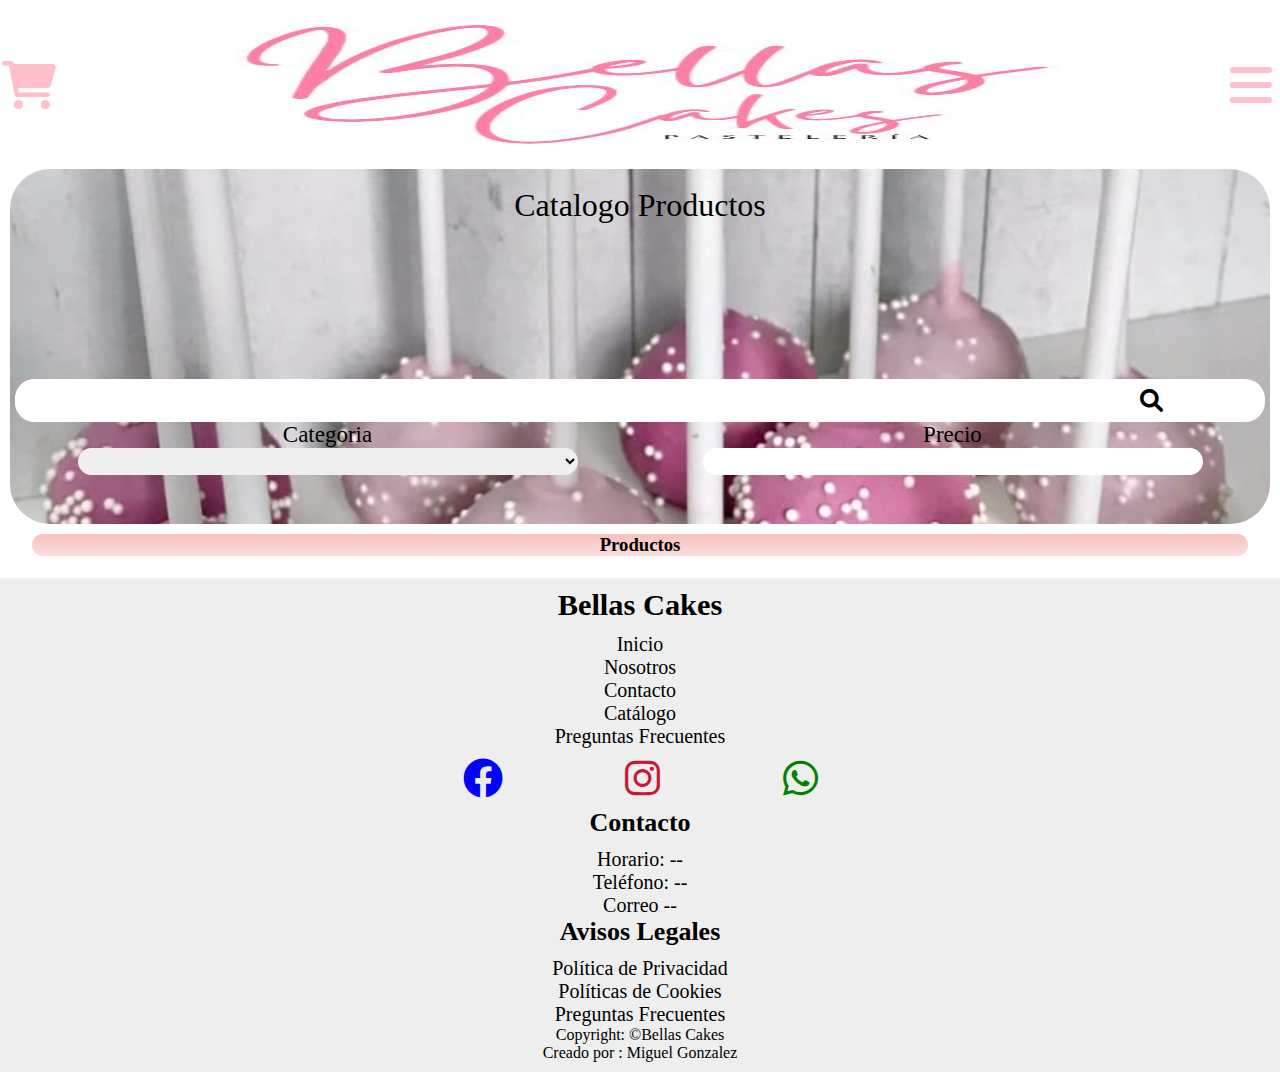
==== paginas/catalogo.html @ 86907b66 "agregue los enlaces de las redes sociales" ====
<!DOCTYPE html>
<html lang="es">

<head>
    <meta charset="UTF-8">
    <meta name="viewport" content="width=device-width, initial-scale=1.0">
    <meta name="viewport" content="width=device-width, initial-scale=1.0">
    <meta name="description" content="Conoce quienes somos y que podemos hacer por ti">
    <meta name="keywords" content="Tortas, Postres, dulces, cumpleaños, fiestas">
    <meta name="author" content="Miguel Gonzalez">
    <meta name="robots" content="index, follow">
    <meta http-equiv="Content-Type" content="text/html; charset=UTF-8">
    <link rel="icon" href="../media\img\logo.jpg" type="image/x-icon">
    <link rel="stylesheet" href="https://cdnjs.cloudflare.com/ajax/libs/font-awesome/6.0.0-beta3/css/all.min.css">
    <link rel="stylesheet" href="../css/styles.css">
    <title>Bellas Cakes Catálogo⭐</title>
</head>

<body>

    <header class=" header">
        <div class="content_header " >
            <div class="car">
                <i class="fa-solid fa-cart-shopping"></i>
            </div>
            <div class="logo center">
                <img id="logo_header" src="../media/img/logo.jpg" alt="Logo Bellas Cakes">
            </div>
            <div class="menu">
                <i class="fa-solid fa-bars" onclick="toogleHeader()"></i>
            </div>
        </div>
        <div class="buscador_header center">
            <input id="buscador" type="text">
            <i class="fa-solid fa-magnifying-glass"></i>
        </div>
        
        <nav>
            <ul class="list_nav">
                <li class="center"><a href="/index.html">Inicio</a></li>
                <li class="center"><a href="nosotros.html">Nosotros</a></li>
                <li class="center"><a href="contacto.html">Contacto</a></li>
                <li class="center"><a href="catalogo.html">Catálogo</a></li>
                <li class="center"><a href="preguntas_frecuentes.html">Preguntas Frecuentes</a></li>
            </ul>
        </nav>
        <div class="ingreso_registro">
            <div class="ingreso center">
                <a href="ingreso.html">Ingreso</a>
            </div>
            <div class="registro center">
                <a href="registro.html">Registro</a>
            </div>
        </div>
        <div class="redes_sociales">
            <a href="https://www.facebook.com/p/Bellas-Cakes-100083466205792/?_rdr"><i class="fa-brands fa-facebook"></i></a>
            <a href="https://www.instagram.com/bellascakespasteleria/"><i class="fa-brands fa-instagram"></i></a>
            <a href="https://api.whatsapp.com/send?phone=+5491163716963&text=Hola%20me%20gustaría%20saber%20más%20sobre%20tus%20productos" target="_blank"><i class="fa-brands fa-whatsapp"></i></a>
        </div>
    </header>

    <main>
        <section class="hero">
            <div class="text_hero">
                <p>Catalogo Productos</p>
            </div>
            <div class="buscador">
                <div class="box_buscador">
                    <input id="buscador" type="text"> 
                    <i class="fa-solid fa-magnifying-glass"></i>
                </div>
                <div class="box_filter">
                    <div class="categoria">
                        <label for="categoria">Categoria</label>
                        <select name="categorias" id="categorias">
                        </select>
                    </div>
                    <div class="precio">
                        <label for="precio">Precio</label>
                        <input type="number">
                    </div>
                </div>
            </div>
        </section>
        <section class="catalogo">
            <h3 class=" title_section" >Productos</h3>
            <div class="content_productos" id="content_productos">
                <!-- <a href="#">
                    <div class="producto">
                        <div class="img_producto">
                            <img src="../media/img/Buttercream_cakes.jpg" alt="">
                        </div>
                        <div class="info_producto">
                            <p class="nombre">Nombre</p>
                            <p class="precio">Precio</p>
                        </div>
                    </div>
                </a> -->
            </div>
        </section>
    </main>

    <footer>
        <div class="title_footer center">
            <h3>Bellas Cakes</h3>
        </div>
        <nav class="nav_footer">
            <ul class="list_nav">
                <li><a href="#">Inicio</a></li>
                <li><a href="#">Nosotros</a></li>
                <li><a href="#">Contacto</a></li>
                <li><a href="#">Catálogo</a></li>
                <li><a href="#">Preguntas Frecuentes</a></li>
            </ul>
        </nav>
        <div class="redes_sociales">
            <a href=""><i class="fa-brands fa-facebook"></i></a>
            <a href=""><i class="fa-brands fa-instagram"></i></a>
            <a href=""><i class="fa-brands fa-whatsapp"></i></a>
        </div>
        <div class="contacto_footer">
            <h4 class="title_footer center">Contacto</h4>
            <div class="info_contacto list_nav">
                <p>Horario: --</p>
                <p>Teléfono: --</p>
                <p>Correo -- </p>
            </div>
            <div class="ubicacion_footer">
                <!-- ubicacion_footer -->
            </div>
        </div>
        <div class="avisos_legales">
            <h4 class="title_footer center">Avisos Legales</h4>
            <ul class="list_nav">
                <li><a href="#">Política de Privacidad</a></li>
                <li><a href="#">Políticas de Cookies</a></li>
                <li><a href="#">Preguntas Frecuentes</a></li>
            </ul>
            <p class="center">Copyright: ©Bellas Cakes</p>
            <p class="center">Creado por : Miguel Gonzalez</p>
        </div>
        
    </footer>
    <script src="../js/main.js"></script>
</body>

</html>
---- css/styles.css ----
/* Styles header */
* {
  box-sizing: border-box;
  margin: 0;
  padding: 0;
}

html {
  height: 800px;
}

header {
  height: 169px;
  overflow: hidden;
}
header .content_header {
  display: grid;
  grid-template-columns: 58px 1fr 58px;
  grid-template-rows: 170px;
}
header .content_header .car {
  display: flex;
  flex-direction: column;
  align-items: center;
  justify-content: center;
}
header .content_header .car .fa-cart-shopping {
  font-size: 48px;
  color: pink;
  cursor: pointer;
}
header .content_header .menu {
  display: flex;
  flex-direction: column;
  align-items: center;
  justify-content: center;
}
header .content_header .menu .fa-bars {
  font-size: 48px;
  color: pink;
  cursor: pointer;
}
header .content_header .logo #logo_header {
  width: 80%;
  height: 100%;
}
header .buscador_header {
  border: 1px solid;
  border-radius: 20px;
  display: grid;
  grid-template-columns: 1fr 40px;
}
header .buscador_header #buscador {
  border: none;
  width: 100%;
  height: 43px;
  border-radius: 20px 0 0 20px;
}
header .buscador_header .fa-magnifying-glass {
  font-size: 25px;
  text-align: right;
  margin: 10px;
  cursor: pointer;
}
header nav {
  margin-top: 10px;
  height: 280px;
}
header nav li {
  width: 90%;
  height: 44px;
  background: linear-gradient(rgba(242, 132, 124, 0.5058823529), #F9DEDC);
  border-radius: 10px;
  transition: all 0.3s;
}
header nav li:hover {
  scale: 1.1;
}
header nav li a {
  width: 100%;
  text-decoration: none;
  color: black;
  text-align: center;
  font-size: 24px;
}

.ingreso_registro {
  height: 50px;
  text-align: center;
  width: 100%;
  padding: 5px;
  display: flex;
  flex-direction: row;
  gap: 5px;
  justify-content: center;
  margin: auto;
}
.ingreso_registro .ingreso,
.ingreso_registro .registro {
  border: 1px solid;
  width: 170px;
  border-radius: 10px;
  cursor: pointer;
  font-size: 30px;
}
.ingreso_registro .ingreso {
  background-color: pink;
}

body main .hero {
  display: flex;
  flex-direction: column;
  align-items: center;
  min-width: 290px;
  height: 355px;
  margin: auto 10px;
  border-radius: 40px;
  background-image: url("../media/img/IMG-20240603-WA0098-min.jpg");
  background-size: cover;
  background-repeat: no-repeat;
  background-position: center;
}
body main .hero .text_hero {
  font-size: 32px;
  height: 180px;
  width: 90%;
  margin: auto;
}
body main .hero .text_hero p {
  padding: 5px;
  text-align: center;
}
body main .hero .btn_hero {
  margin-bottom: 20px;
}
body main .hero .btn_hero #btn_hero {
  background-color: #F9DEDC;
  width: 200px;
  height: 45px;
  border-radius: 40px;
  cursor: pointer;
}
body main .destacados .content_productos,
body main .catalogo .content_productos {
  display: grid;
  gap: 15px;
  grid-template-columns: repeat(auto-fit, minmax(165px, 1fr));
  padding: 6px;
}
body main .destacados .content_productos .producto,
body main .catalogo .content_productos .producto {
  overflow: hidden;
  max-width: 170px;
  height: 185px;
  border-radius: 40px;
  display: flex;
  flex-direction: column;
  align-items: center;
  justify-content: space-between;
  box-shadow: 2px 4px 5px rgba(0, 0, 0, 0.3803921569);
  transition: all 0.5s;
  margin: auto;
}
body main .destacados .content_productos .producto:hover,
body main .catalogo .content_productos .producto:hover {
  scale: 1.04;
}
body main .destacados .content_productos .producto .img_producto,
body main .catalogo .content_productos .producto .img_producto {
  width: 100%;
  height: 128px;
}
body main .destacados .content_productos .producto .img_producto img,
body main .catalogo .content_productos .producto .img_producto img {
  width: 100%;
  height: 100%;
}
body main .destacados .content_productos .producto .info_producto,
body main .catalogo .content_productos .producto .info_producto {
  padding: 2px;
}
body main .destacados .content_productos .producto .info_producto .nombre,
body main .catalogo .content_productos .producto .info_producto .nombre {
  color: pink;
}
body main .destacados .content_productos .producto .info_producto .precio,
body main .catalogo .content_productos .producto .info_producto .precio {
  color: red;
}
body main .eventos_especiales {
  margin: 10px 0;
}
body main .eventos_especiales .content_evento {
  width: 300px;
  height: 280px;
  border-radius: 20px;
  margin: auto;
  overflow: hidden;
  background-color: #F9DEDC;
  display: flex;
  flex-direction: column;
  justify-content: space-between;
}
body main .eventos_especiales .content_evento .img_evento {
  height: 67%;
}
body main .eventos_especiales .content_evento .img_evento img {
  width: 100%;
  height: 100%;
}
body main .eventos_especiales .content_evento .content_arrow_info {
  height: 100%;
  display: flex;
  flex-direction: row;
  align-items: center;
  justify-content: space-evenly;
}
body main .eventos_especiales .content_evento .content_arrow_info .fa-arrow-left,
body main .eventos_especiales .content_evento .content_arrow_info .fa-arrow-right {
  font-size: 30px;
  cursor: pointer;
  transition: all 0.3s;
}
body main .eventos_especiales .content_evento .content_arrow_info .fa-arrow-left:hover,
body main .eventos_especiales .content_evento .content_arrow_info .fa-arrow-right:hover {
  scale: 1.2;
}
body main .eventos_especiales .content_evento .content_arrow_info .info_evento .nombre_evento {
  font-size: 24px;
  font-weight: 600;
  margin-bottom: 10px;
}
body main .eventos_especiales .content_evento .content_arrow_info .info_evento .btn_consultar_evento {
  width: 195px;
  height: 30px;
  border-radius: 40px;
  border: none;
  color: white;
  background-color: #EB7777;
  box-shadow: 3px 5px 5px rgba(0, 0, 0, 0.448);
  cursor: pointer;
}
body main .galeria_img .galeria {
  padding: 5px;
  display: grid;
  grid-template-columns: repeat(auto-fit, minmax(140px, 1fr));
  gap: 10px;
}
body main .galeria_img .galeria img {
  width: 100%;
  height: 150px;
  border-radius: 10px;
  box-shadow: 1px 2px 5px;
  margin: auto;
}
body main .buscador {
  width: 100%;
  height: 150px;
  padding: 5px;
}
body main .buscador .box_buscador {
  background-color: white;
  border-radius: 20px;
  height: 43px;
  width: 100%;
  margin: auto;
  border: none;
  display: flex;
  flex-direction: row;
  align-items: center;
  justify-content: stretch;
}
body main .buscador .box_buscador #buscador {
  width: 90%;
  height: 100%;
  border-radius: 20px 0 0 20px;
  border: none;
  padding: 5px;
}
body main .buscador .box_buscador i {
  display: inline-block;
  font-size: 23px;
}
body main .buscador .box_filter {
  display: flex;
  flex-direction: row;
  justify-content: space-around;
}
body main .buscador .box_filter .categoria,
body main .buscador .box_filter .precio {
  width: 100%;
  display: flex;
  flex-direction: column;
  align-items: center;
}
body main .buscador .box_filter .categoria label,
body main .buscador .box_filter .precio label {
  font-size: 23px;
}
body main .buscador .box_filter .categoria input,
body main .buscador .box_filter .categoria select,
body main .buscador .box_filter .precio input,
body main .buscador .box_filter .precio select {
  width: 80%;
  height: 27px;
  border-radius: 20px;
  border: none;
}
body main .nosotros {
  padding: 10px;
  display: flex;
  flex-direction: row;
  flex-wrap: wrap;
  align-items: center;
  justify-content: space-evenly;
}
body main .nosotros .quienes_somos,
body main .nosotros .nuestra_mision {
  width: 100%;
  max-width: 490px;
  min-width: 260px;
  height: auto;
  margin: 10px auto;
  display: flex;
  flex-direction: column;
  box-shadow: 2px 4px 7px #969595;
  border-radius: 20px;
}
body main .nosotros .quienes_somos .info_quienes_somos,
body main .nosotros .quienes_somos .info_nuestra_mision,
body main .nosotros .nuestra_mision .info_quienes_somos,
body main .nosotros .nuestra_mision .info_nuestra_mision {
  padding: 5px;
}
body main .nosotros .quienes_somos img,
body main .nosotros .nuestra_mision img {
  width: 100%;
  height: 300px;
}
body main .contacto .formulario {
  padding: 15px;
}
body main .contacto .formulario form {
  border-radius: 20px;
  box-shadow: 2px 3px 8px #999898;
  width: 100%;
  max-width: 400px;
  min-width: 270px;
  padding: 10px;
}
body main .contacto .formulario form label {
  display: block;
}
body main .contacto .formulario form input {
  width: 100%;
  height: 30px;
  border-radius: 5px;
  border: 1px solid rgba(128, 128, 128, 0.719);
}
body main .contacto .formulario form textarea {
  width: 100%;
  height: 150px;
  max-width: 100%;
  border-radius: 5px;
  border: 1px solid rgba(128, 128, 128, 0.719);
}
body main .contacto .formulario form .btn_form button {
  margin: 5px;
  width: 250px;
  height: 30px;
  border-radius: 10px;
  border: 1px solid rgba(128, 128, 128, 0.719);
}
body main .preguntas_frecuentes {
  padding: 10px;
}
body main .preguntas_frecuentes .pregunta_frecuente {
  border: 1px solid #969595;
  border-radius: 10px;
  width: 100%;
  max-width: 350px;
  min-width: 260px;
  height: 33px;
  overflow: hidden;
  margin: 8px auto;
}
body main .preguntas_frecuentes .pregunta_frecuente .pregunta {
  padding: 5px;
  display: flex;
  flex-direction: row;
  align-items: center;
  justify-content: space-between;
}
body main .preguntas_frecuentes .pregunta_frecuente .pregunta h4 {
  font-weight: 600;
}
body main .preguntas_frecuentes .pregunta_frecuente .pregunta i {
  font-size: 20px;
  cursor: pointer;
}
body main .preguntas_frecuentes .pregunta_frecuente .resp_pregunta {
  padding: 8px;
}
body main .preguntas_frecuentes .toggle_pregunta {
  height: 100%;
}
body main .ingreso_usuario,
body main .registro_usuario {
  width: 100%;
  height: 400px;
  padding: 10px;
}
body main .ingreso_usuario .ingreso,
body main .ingreso_usuario .registro,
body main .registro_usuario .ingreso,
body main .registro_usuario .registro {
  border-radius: 20px;
  box-shadow: -2px 2px 9px #969595;
  width: 100%;
  max-width: 400px;
  min-width: 280px;
  height: auto;
  padding: 10px;
  margin: 10px auto;
}
body main .ingreso_usuario .ingreso form label,
body main .ingreso_usuario .registro form label,
body main .registro_usuario .ingreso form label,
body main .registro_usuario .registro form label {
  display: inline-block;
}
body main .ingreso_usuario .ingreso form input,
body main .ingreso_usuario .registro form input,
body main .registro_usuario .ingreso form input,
body main .registro_usuario .registro form input {
  width: 100%;
  height: 25px;
  border: 1px solid #969595;
  border-radius: 10px;
  padding-left: 5px;
}
body main .ingreso_usuario .ingreso form input[type=checkbox],
body main .ingreso_usuario .registro form input[type=checkbox],
body main .registro_usuario .ingreso form input[type=checkbox],
body main .registro_usuario .registro form input[type=checkbox] {
  width: 14px;
  display: inline-block;
}
body main .ingreso_usuario .ingreso form .btn_registro,
body main .ingreso_usuario .registro form .btn_registro,
body main .registro_usuario .ingreso form .btn_registro,
body main .registro_usuario .registro form .btn_registro {
  width: 100%;
  margin: 5px 0;
}
body main .ingreso_usuario .ingreso form .btn_registro button,
body main .ingreso_usuario .registro form .btn_registro button,
body main .registro_usuario .ingreso form .btn_registro button,
body main .registro_usuario .registro form .btn_registro button {
  width: 100%;
  height: 30px;
  border-radius: 20px;
  border: 1px solid #969595;
  box-shadow: 2px 4px 5px #969595;
  background-color: pink;
}
body footer {
  background-color: #eee;
  padding: 10px;
}
body footer .title_footer {
  font-size: 26px;
  font-weight: 600;
  margin-bottom: 10px;
}

.toggle_header {
  height: 100%;
}

a {
  text-decoration: none;
  color: black;
}

.center {
  display: flex;
  flex-direction: row;
  justify-content: center;
  align-items: center;
  justify-content: baseline;
  gap: 10px;
}

.center_colum {
  display: flex;
  flex-direction: column;
  justify-content: center;
  align-items: center;
}

.redes_sociales {
  height: 60px;
  max-width: 600px;
  margin: auto;
  display: flex;
  justify-content: space-evenly;
  align-items: center;
}
.redes_sociales .fa-facebook,
.redes_sociales .fa-instagram,
.redes_sociales .fa-whatsapp {
  font-size: 40px;
  transition: all 0.1s;
}
.redes_sociales .fa-facebook:hover,
.redes_sociales .fa-instagram:hover,
.redes_sociales .fa-whatsapp:hover {
  scale: 1.1;
}
.redes_sociales .fa-facebook {
  color: blue;
}
.redes_sociales .fa-instagram {
  color: rgb(203, 23, 53);
}
.redes_sociales .fa-whatsapp {
  color: green;
}

.list_nav {
  height: 100%;
  display: flex;
  flex-direction: column;
  justify-content: space-evenly;
  align-items: center;
  list-style-type: none;
  font-size: 20px;
}

.title_section {
  background: linear-gradient(rgba(242, 132, 124, 0.5058823529), #F9DEDC);
  width: 95%;
  border-radius: 20px;
  margin: 10px auto;
  text-align: center;
}

/*# sourceMappingURL=styles.css.map */
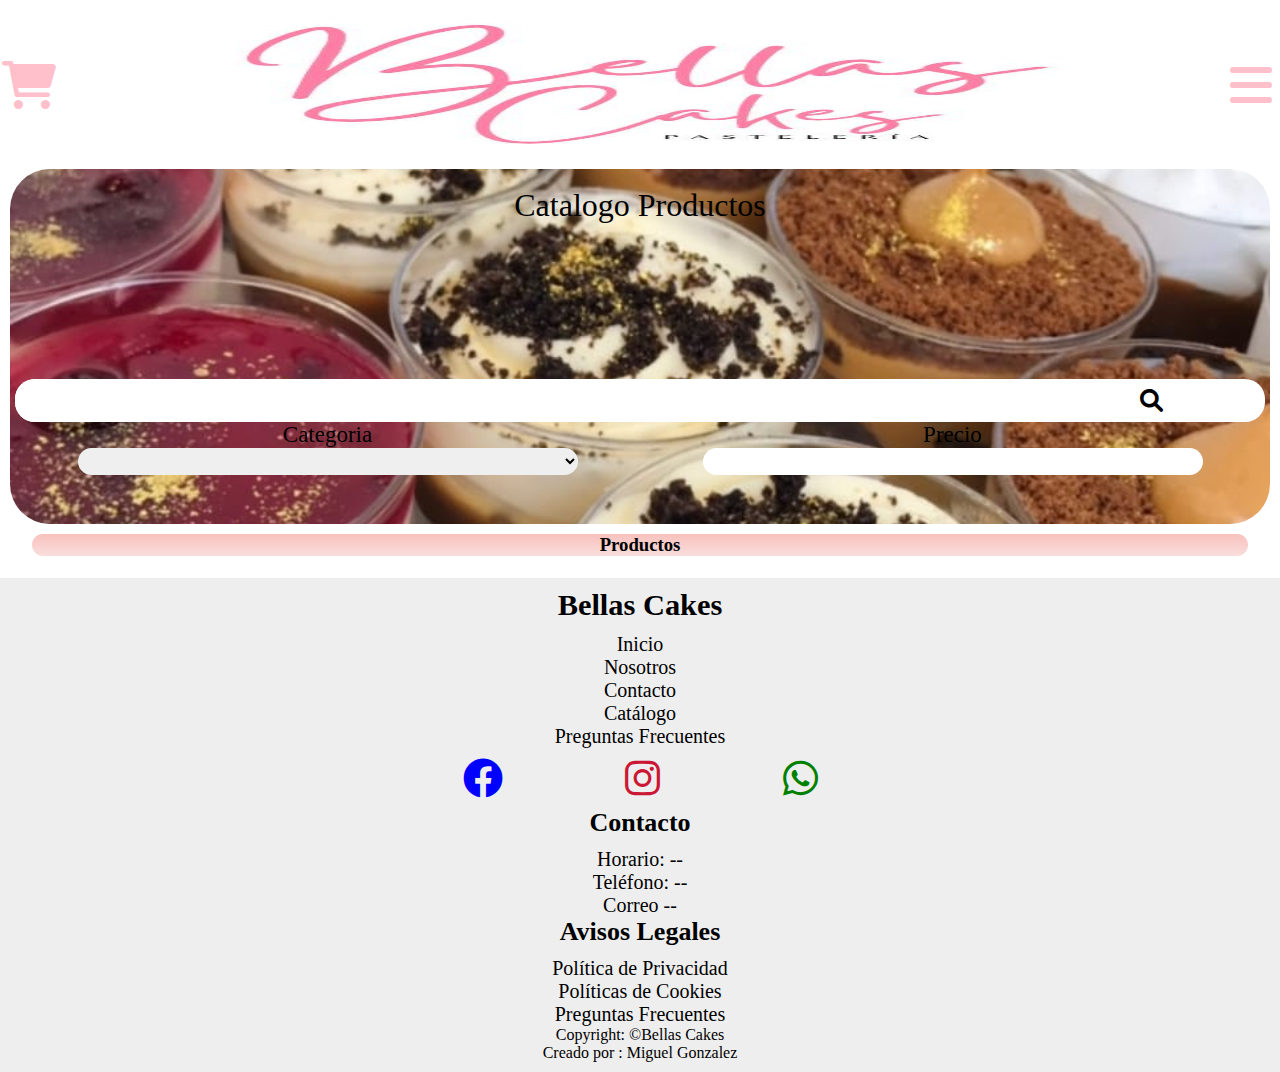
==== commit 6853e943: "incorparacion del los codigos js para el manejo de la pagina" ====
--- a/paginas/catalogo.html
+++ b/paginas/catalogo.html
@@ -85,17 +85,6 @@
         <section class="catalogo">
             <h3 class=" title_section" >Productos</h3>
             <div class="content_productos" id="content_productos">
-                <!-- <a href="#">
-                    <div class="producto">
-                        <div class="img_producto">
-                            <img src="../media/img/Buttercream_cakes.jpg" alt="">
-                        </div>
-                        <div class="info_producto">
-                            <p class="nombre">Nombre</p>
-                            <p class="precio">Precio</p>
-                        </div>
-                    </div>
-                </a> -->
             </div>
         </section>
     </main>
--- a/css/styles.css
+++ b/css/styles.css
@@ -83,8 +83,7 @@
   text-align: center;
   font-size: 24px;
 }
-
-.ingreso_registro {
+header .ingreso_registro {
   height: 50px;
   text-align: center;
   width: 100%;
@@ -95,18 +94,43 @@
   justify-content: center;
   margin: auto;
 }
-.ingreso_registro .ingreso,
-.ingreso_registro .registro {
+header .ingreso_registro .ingreso,
+header .ingreso_registro .registro {
   border: 1px solid;
   width: 170px;
   border-radius: 10px;
   cursor: pointer;
   font-size: 30px;
 }
-.ingreso_registro .ingreso {
+header .ingreso_registro .ingreso {
   background-color: pink;
 }
 
+body main .container_usuario {
+  width: 100%;
+  max-width: 400px;
+  min-width: 280px;
+  margin: auto;
+}
+body main .container_usuario .usuario {
+  margin: auto;
+  height: auto;
+  display: flex;
+  flex-direction: column;
+  align-items: center;
+  justify-content: center;
+}
+body main .container_usuario .usuario .img {
+  width: 60px;
+}
+body main .container_usuario .usuario .img img {
+  width: 100%;
+  border-radius: 50%;
+}
+body main .container_usuario .usuario .nombre {
+  font-size: 20px;
+  text-align: center;
+}
 body main .hero {
   display: flex;
   flex-direction: column;
@@ -115,7 +139,7 @@
   height: 355px;
   margin: auto 10px;
   border-radius: 40px;
-  background-image: url("../media/img/IMG-20240603-WA0098-min.jpg");
+  background-image: url("../media/img/shots_surtido.jpg");
   background-size: cover;
   background-repeat: no-repeat;
   background-position: center;
@@ -407,7 +431,7 @@
 body main .ingreso_usuario,
 body main .registro_usuario {
   width: 100%;
-  height: 400px;
+  height: auto;
   padding: 10px;
 }
 body main .ingreso_usuario .ingreso,
@@ -446,6 +470,14 @@
   width: 14px;
   display: inline-block;
 }
+body main .ingreso_usuario .ingreso form p,
+body main .ingreso_usuario .registro form p,
+body main .registro_usuario .ingreso form p,
+body main .registro_usuario .registro form p {
+  font-size: 10px;
+  font-weight: 700;
+  margin-bottom: 5px;
+}
 body main .ingreso_usuario .ingreso form .btn_registro,
 body main .ingreso_usuario .registro form .btn_registro,
 body main .registro_usuario .ingreso form .btn_registro,
@@ -464,11 +496,99 @@
   box-shadow: 2px 4px 5px #969595;
   background-color: pink;
 }
-body footer {
+
+.container_carrito {
+  position: absolute;
+  top: 0;
+  display: none;
+}
+.container_carrito .content_carrito {
+  position: sticky;
+  min-width: 300px;
+  height: 100vh;
+  background-color: #EB7777;
+  top: 0;
+  padding: 5px;
+  overflow-y: auto;
+}
+.container_carrito .content_carrito .head_cart {
+  position: relative;
+  text-align: center;
+  height: 50px;
+  padding: 10px;
+}
+.container_carrito .content_carrito .head_cart button {
+  position: absolute;
+  right: 0;
+}
+.container_carrito .content_carrito .carrito .producto {
+  display: flex;
+  flex-direction: row;
+}
+.container_carrito .content_carrito .carrito .producto .content_img {
+  max-width: 90px;
+}
+.container_carrito .content_carrito .carrito .producto .content_img img {
+  width: 100%;
+  border-radius: 10px;
+}
+.container_carrito .content_carrito .carrito .producto .info_producto {
+  display: flex;
+  flex-direction: column;
+  width: 70%;
+}
+.container_carrito .content_carrito .carrito .producto .info_producto .name {
+  font-size: 20px;
+}
+.container_carrito .content_carrito .carrito .producto .info_producto .und_precio {
+  display: flex;
+  justify-content: space-between;
+}
+.container_carrito .content_carrito .carrito .producto .info_producto .und_precio .und input {
+  width: 30px;
+}
+.container_carrito .content_carrito .carrito .producto .info_producto .und_precio .precio {
+  display: inline-block;
+}
+.container_carrito .content_carrito .carrito .producto .info_producto .detalles_pedido {
+  height: auto;
+  padding: 5px;
+  font-size: 10px;
+}
+.container_carrito .content_carrito .footer_carrito {
+  width: 100%;
+  position: relative;
+  margin: auto;
+}
+.container_carrito .content_carrito .footer_carrito #totalCarrito {
+  width: 200px;
+  padding: 10px;
+  margin: 10px auto;
+  display: flex;
+  justify-content: space-between;
+  border: 1px solid;
+  border-radius: 10px;
+}
+.container_carrito .content_carrito .footer_carrito .btn_carrito {
+  width: 200px;
+  height: 30px;
+  margin: 10px auto;
+}
+.container_carrito .content_carrito .footer_carrito .btn_carrito button {
+  width: 100%;
+  height: 100%;
+  border-radius: 10px;
+}
+
+.toggle_carrito {
+  display: block;
+}
+
+footer {
   background-color: #eee;
   padding: 10px;
 }
-body footer .title_footer {
+footer .title_footer {
   font-size: 26px;
   font-weight: 600;
   margin-bottom: 10px;
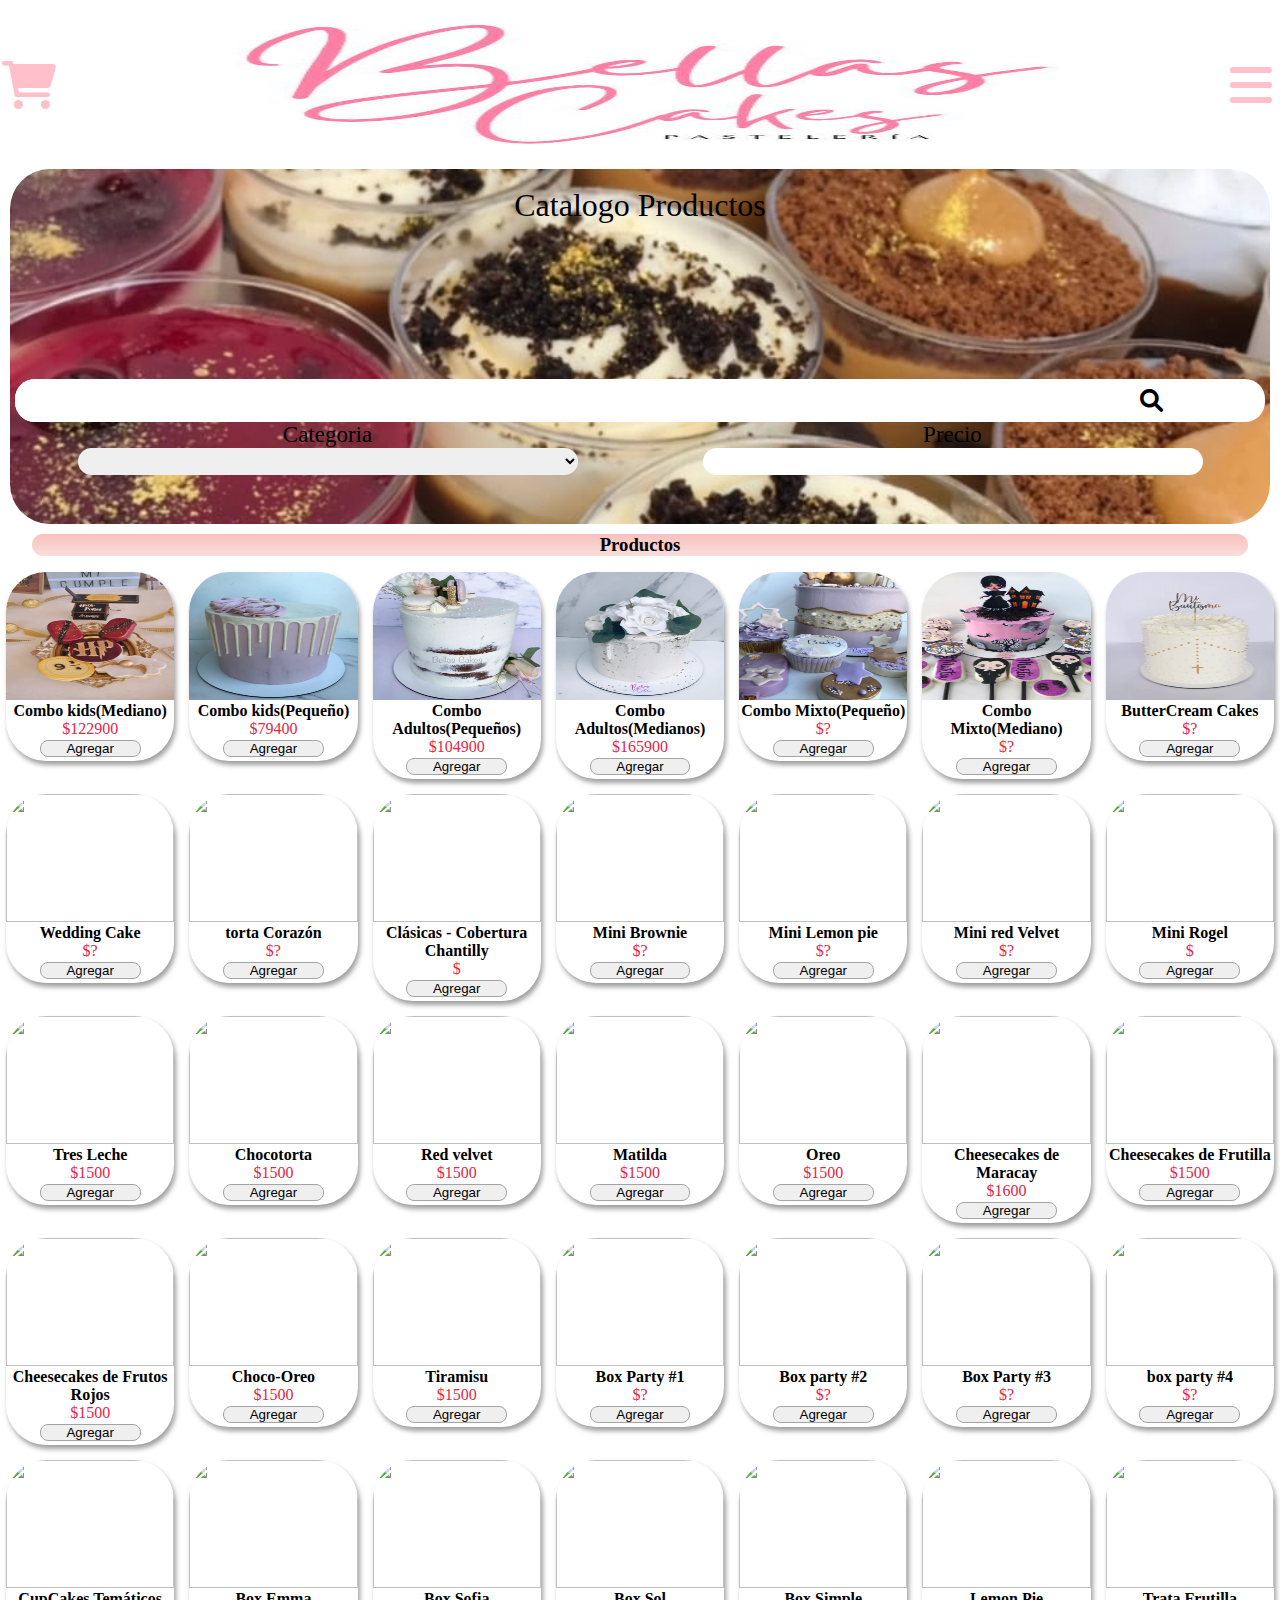
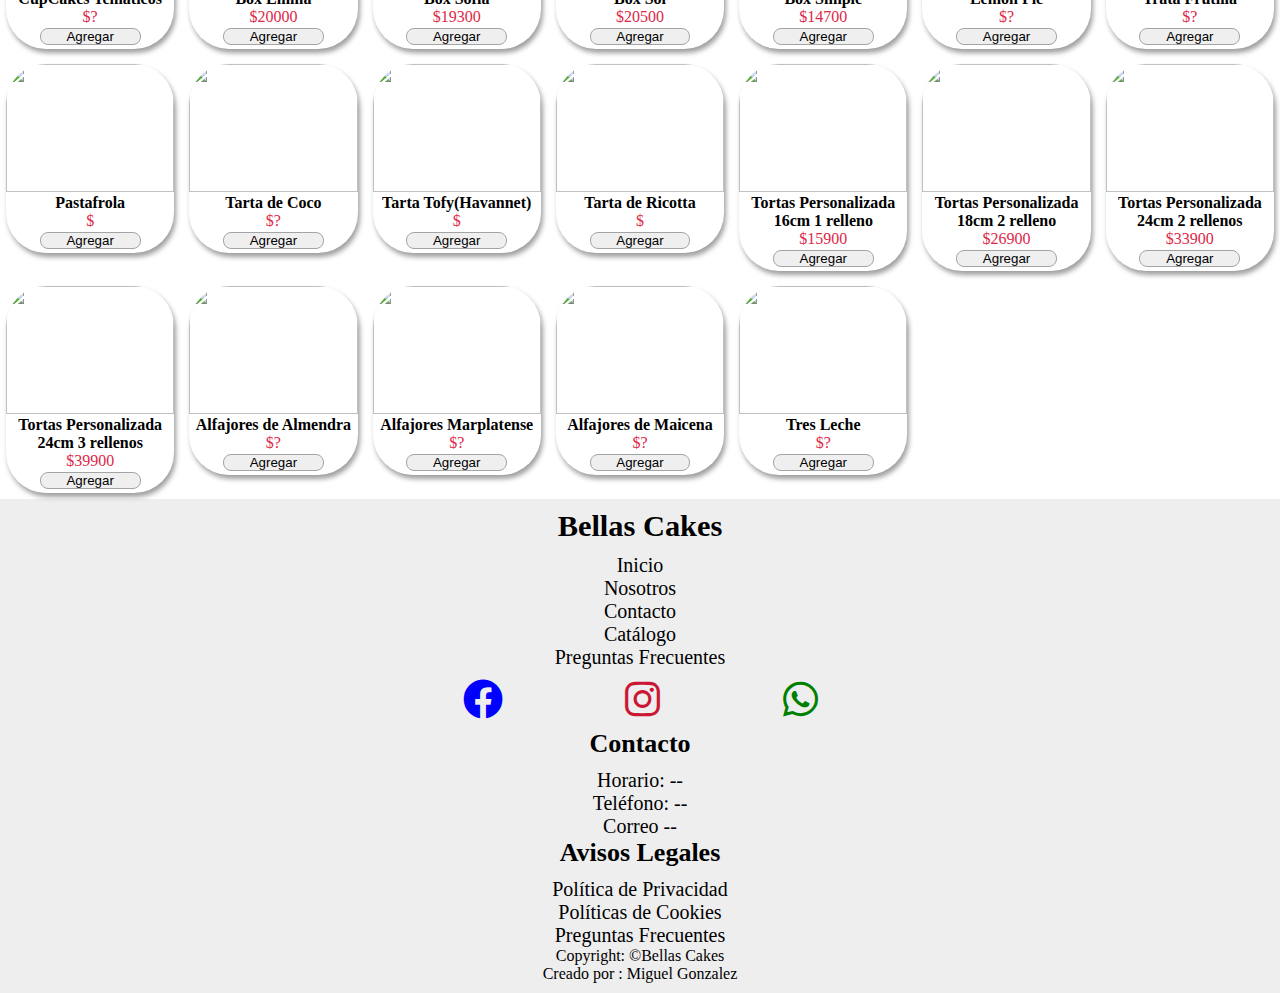
==== commit 0db8f590: "actualizacion de varios archivos" ====
--- a/paginas/catalogo.html
+++ b/paginas/catalogo.html
@@ -12,6 +12,7 @@
     <meta http-equiv="Content-Type" content="text/html; charset=UTF-8">
     <link rel="icon" href="../media\img\logo.jpg" type="image/x-icon">
     <link rel="stylesheet" href="https://cdnjs.cloudflare.com/ajax/libs/font-awesome/6.0.0-beta3/css/all.min.css">
+    <link rel="stylesheet" type="text/css" href="https://cdn.jsdelivr.net/npm/toastify-js/src/toastify.min.css">
     <link rel="stylesheet" href="../css/styles.css">
     <title>Bellas Cakes Catálogo⭐</title>
 </head>
@@ -21,7 +22,7 @@
     <header class=" header">
         <div class="content_header " >
             <div class="car">
-                <i class="fa-solid fa-cart-shopping"></i>
+                <i class="fa-solid fa-cart-shopping" onclick="toggleCarrito()"></i>
             </div>
             <div class="logo center">
                 <img id="logo_header" src="../media/img/logo.jpg" alt="Logo Bellas Cakes">
@@ -60,6 +61,7 @@
     </header>
 
     <main>
+        
         <section class="hero">
             <div class="text_hero">
                 <p>Catalogo Productos</p>
@@ -130,6 +132,7 @@
         </div>
         
     </footer>
+    <script type="text/javascript" src="https://cdn.jsdelivr.net/npm/toastify-js"></script>
     <script src="../js/main.js"></script>
 </body>
 
--- a/css/styles.css
+++ b/css/styles.css
@@ -174,8 +174,8 @@
 body main .destacados .content_productos .producto,
 body main .catalogo .content_productos .producto {
   overflow: hidden;
-  max-width: 170px;
-  height: 185px;
+  max-width: 180px;
+  height: auto;
   border-radius: 40px;
   display: flex;
   flex-direction: column;
@@ -202,14 +202,29 @@
 body main .destacados .content_productos .producto .info_producto,
 body main .catalogo .content_productos .producto .info_producto {
   padding: 2px;
+  text-align: center;
 }
 body main .destacados .content_productos .producto .info_producto .nombre,
 body main .catalogo .content_productos .producto .info_producto .nombre {
-  color: pink;
+  color: black;
+  font-size: 16px;
+  font-weight: 600;
 }
 body main .destacados .content_productos .producto .info_producto .precio,
 body main .catalogo .content_productos .producto .info_producto .precio {
-  color: red;
+  color: rgb(221, 40, 70);
+}
+body main .destacados .content_productos .producto button,
+body main .catalogo .content_productos .producto button {
+  width: 60%;
+  border-radius: 8px;
+  border: 1px solid #a5a4a4;
+  margin-bottom: 4px;
+}
+body main .destacados .content_productos .producto button:hover,
+body main .catalogo .content_productos .producto button:hover {
+  background-color: #EB7777;
+  transition: all 0.5s;
 }
 body main .eventos_especiales {
   margin: 10px 0;
@@ -501,15 +516,18 @@
   position: absolute;
   top: 0;
   display: none;
+  width: 300px;
 }
 .container_carrito .content_carrito {
-  position: sticky;
+  position: fixed;
+  width: 100%;
   min-width: 300px;
-  height: 100vh;
-  background-color: #EB7777;
+  height: 100%;
+  background-color: rgb(238, 111, 111);
   top: 0;
   padding: 5px;
-  overflow-y: auto;
+  display: flex;
+  flex-direction: column;
 }
 .container_carrito .content_carrito .head_cart {
   position: relative;
@@ -517,25 +535,41 @@
   height: 50px;
   padding: 10px;
 }
+.container_carrito .content_carrito .head_cart h3 {
+  font-size: 25px;
+}
 .container_carrito .content_carrito .head_cart button {
   position: absolute;
   right: 0;
+  width: 20px;
+  font-size: 18px;
+  font-weight: 600;
+}
+.container_carrito .content_carrito .carrito {
+  height: 100%;
+  overflow: hidden;
+  overflow-y: auto;
 }
 .container_carrito .content_carrito .carrito .producto {
   display: flex;
   flex-direction: row;
+  min-height: 110px;
+  height: auto;
 }
 .container_carrito .content_carrito .carrito .producto .content_img {
-  max-width: 90px;
+  max-width: 80px;
+  max-height: 100px;
 }
 .container_carrito .content_carrito .carrito .producto .content_img img {
   width: 100%;
+  height: 100%;
   border-radius: 10px;
 }
 .container_carrito .content_carrito .carrito .producto .info_producto {
   display: flex;
   flex-direction: column;
   width: 70%;
+  padding: 3px;
 }
 .container_carrito .content_carrito .carrito .producto .info_producto .name {
   font-size: 20px;
@@ -544,40 +578,61 @@
   display: flex;
   justify-content: space-between;
 }
-.container_carrito .content_carrito .carrito .producto .info_producto .und_precio .und input {
-  width: 30px;
+.container_carrito .content_carrito .carrito .producto .info_producto .und_precio .und span {
+  font-weight: 600;
 }
 .container_carrito .content_carrito .carrito .producto .info_producto .und_precio .precio {
   display: inline-block;
 }
+.container_carrito .content_carrito .carrito .producto .info_producto .und_precio .precio .precio {
+  font-weight: 800;
+}
+.container_carrito .content_carrito .carrito .producto .info_producto .und_precio .precio button {
+  width: 20px;
+  height: 20px;
+  border: none;
+  border-radius: 10px;
+  transition: ease-in-out 0.2s;
+  cursor: pointer;
+  font-size: 15px;
+}
+.container_carrito .content_carrito .carrito .producto .info_producto .und_precio .precio .btn_eliminar:hover {
+  background-color: rgb(204, 38, 38);
+}
+.container_carrito .content_carrito .carrito .producto .info_producto .und_precio .precio .btn_sumar:hover {
+  background-color: rgba(33, 134, 33, 0.909);
+}
 .container_carrito .content_carrito .carrito .producto .info_producto .detalles_pedido {
+  min-height: 50px;
   height: auto;
   padding: 5px;
   font-size: 10px;
 }
-.container_carrito .content_carrito .footer_carrito {
-  width: 100%;
-  position: relative;
-  margin: auto;
-}
 .container_carrito .content_carrito .footer_carrito #totalCarrito {
-  width: 200px;
   padding: 10px;
   margin: 10px auto;
   display: flex;
-  justify-content: space-between;
+  justify-content: space-evenly;
   border: 1px solid;
   border-radius: 10px;
+  background-color: #eee;
+  box-shadow: 3px 3px 5px rgba(0, 0, 0, 0.666);
+  font-weight: 600;
 }
 .container_carrito .content_carrito .footer_carrito .btn_carrito {
-  width: 200px;
-  height: 30px;
+  height: 35px;
   margin: 10px auto;
 }
 .container_carrito .content_carrito .footer_carrito .btn_carrito button {
   width: 100%;
   height: 100%;
   border-radius: 10px;
+  background-color: #eee;
+  box-shadow: 3px 3px 5px rgba(0, 0, 0, 0.666);
+}
+.container_carrito .content_carrito .footer_carrito .btn_carrito button:hover {
+  background-color: rgb(51, 151, 51);
+  transition: all 0.3s;
 }
 
 .toggle_carrito {
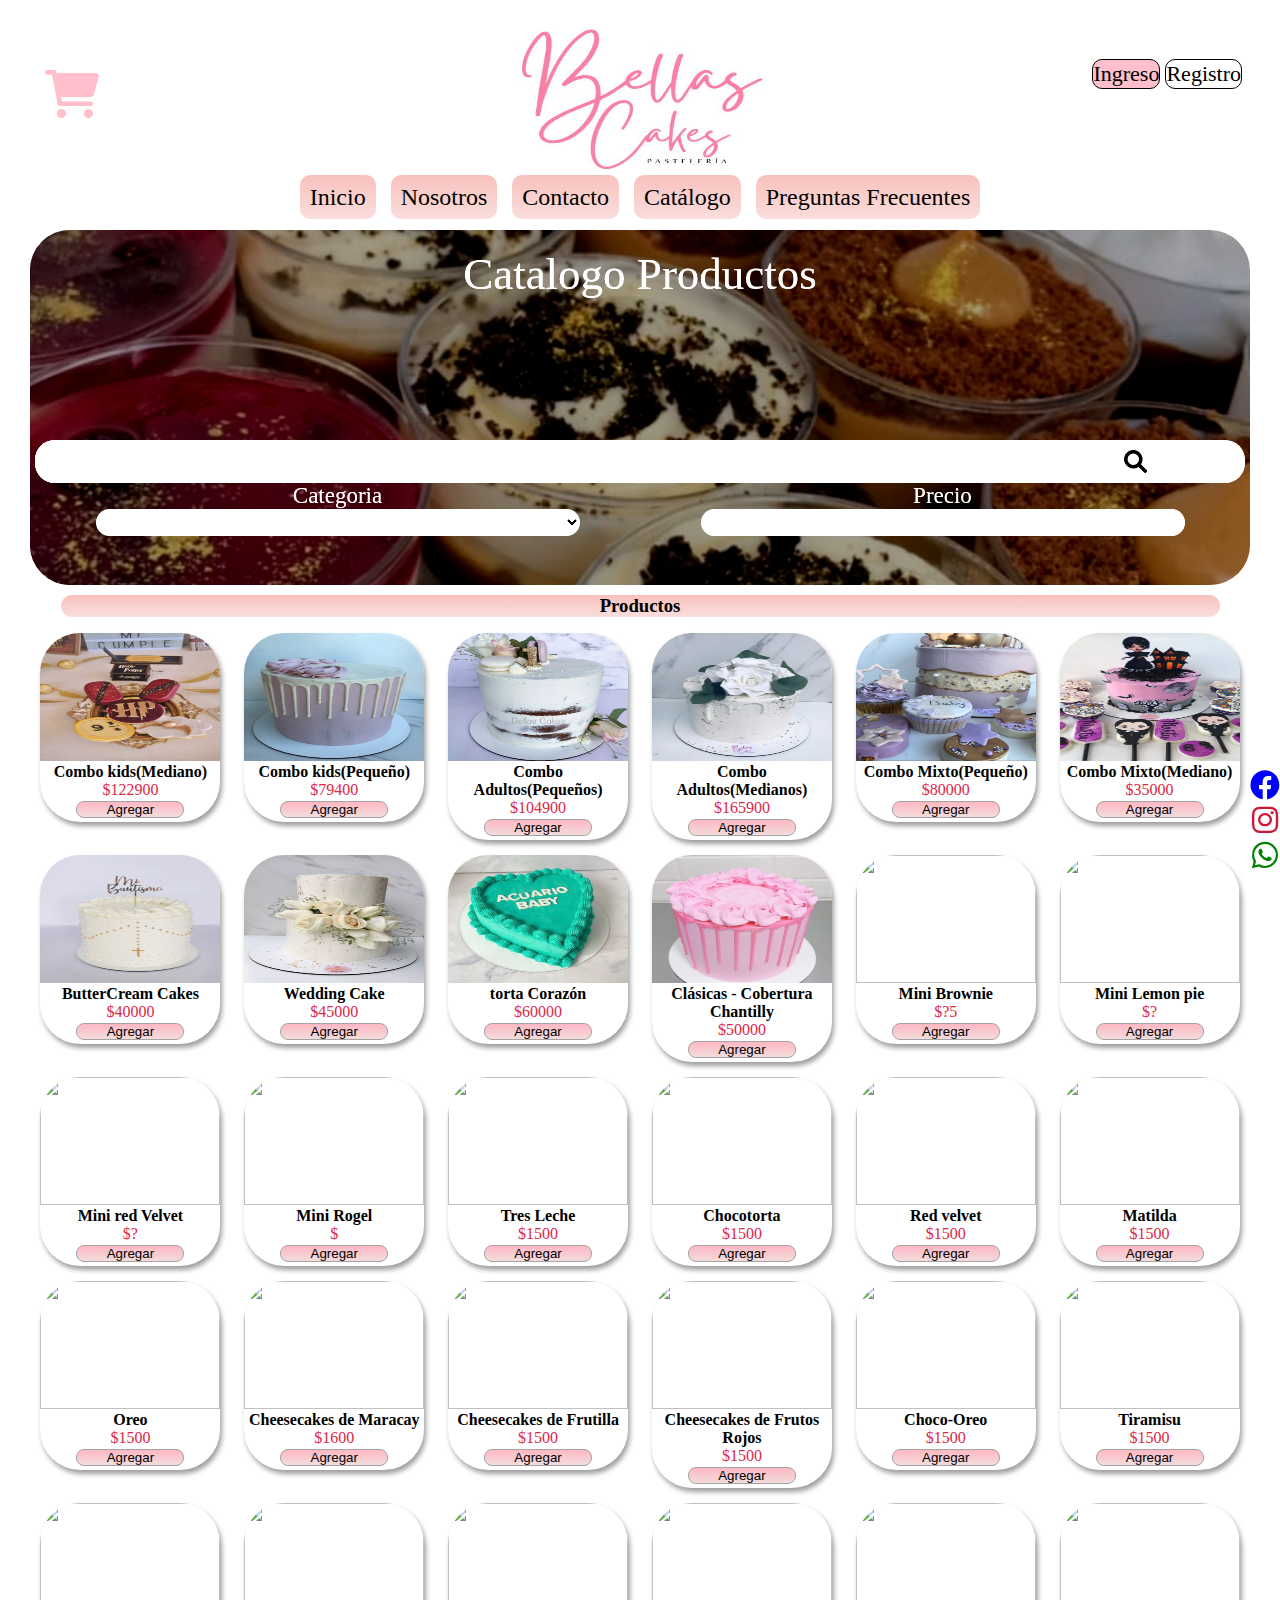
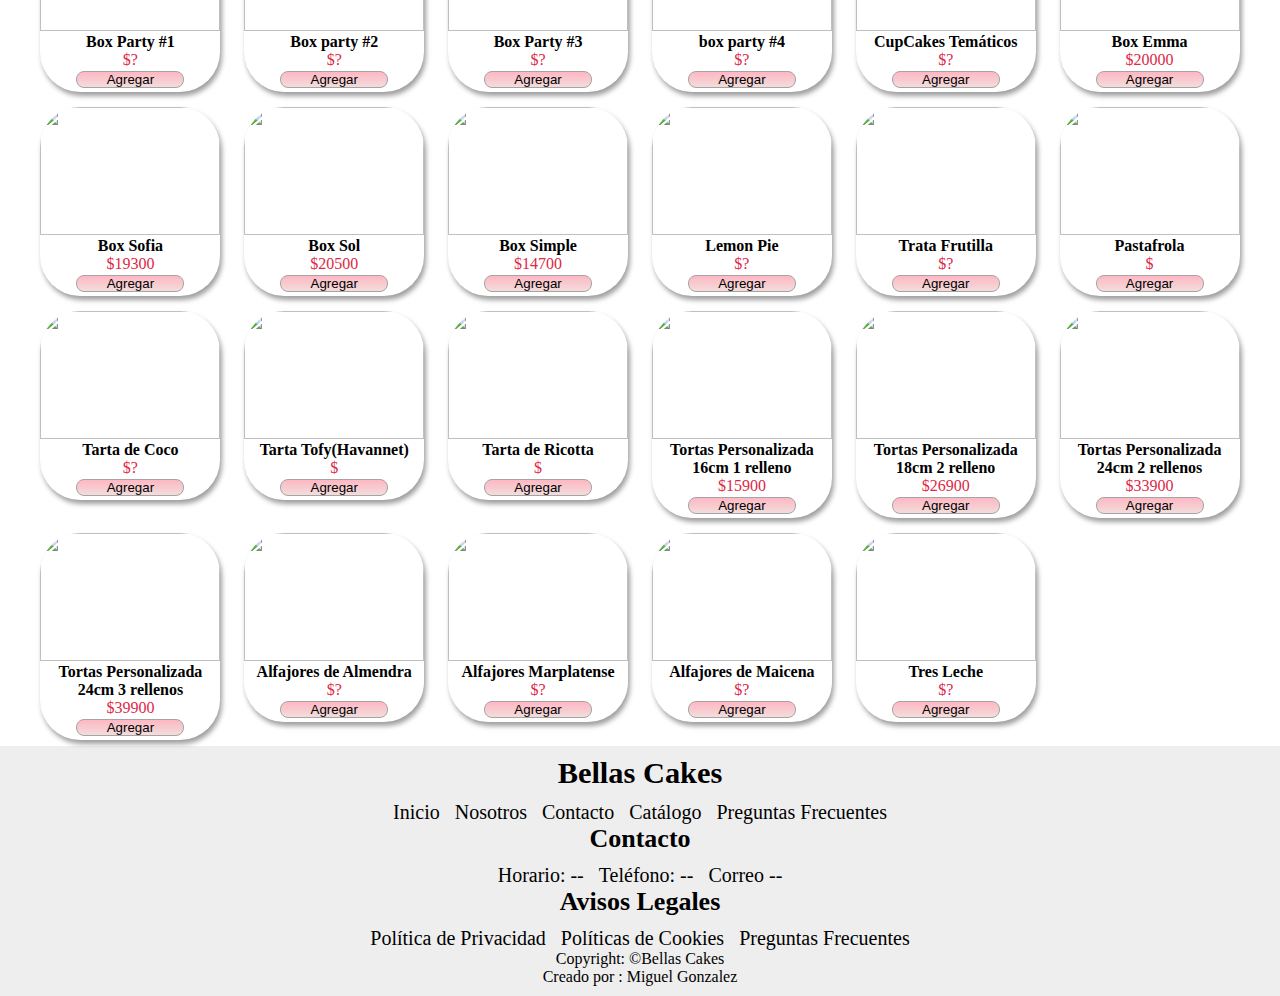
==== commit 914b3a41: "las redes sociales se cambiaron y se eliminaron del footer ahora tiene un position fixed para estar " ====
--- a/paginas/catalogo.html
+++ b/paginas/catalogo.html
@@ -31,11 +31,6 @@
                 <i class="fa-solid fa-bars" onclick="toogleHeader()"></i>
             </div>
         </div>
-        <div class="buscador_header center">
-            <input id="buscador" type="text">
-            <i class="fa-solid fa-magnifying-glass"></i>
-        </div>
-        
         <nav>
             <ul class="list_nav">
                 <li class="center"><a href="/index.html">Inicio</a></li>
@@ -104,11 +99,6 @@
                 <li><a href="#">Preguntas Frecuentes</a></li>
             </ul>
         </nav>
-        <div class="redes_sociales">
-            <a href=""><i class="fa-brands fa-facebook"></i></a>
-            <a href=""><i class="fa-brands fa-instagram"></i></a>
-            <a href=""><i class="fa-brands fa-whatsapp"></i></a>
-        </div>
         <div class="contacto_footer">
             <h4 class="title_footer center">Contacto</h4>
             <div class="info_contacto list_nav">
--- a/css/styles.css
+++ b/css/styles.css
@@ -1,3 +1,4 @@
+@charset "UTF-8";
 /* Styles header */
 * {
   box-sizing: border-box;
@@ -45,21 +46,24 @@
   height: 100%;
 }
 header .buscador_header {
+  position: relative;
   border: 1px solid;
   border-radius: 20px;
-  display: grid;
-  grid-template-columns: 1fr 40px;
+  margin: 0 20px;
 }
 header .buscador_header #buscador {
   border: none;
   width: 100%;
   height: 43px;
-  border-radius: 20px 0 0 20px;
+  border-radius: 20px;
+  padding: 0 35px 0 10px;
+  font-size: 18px;
 }
 header .buscador_header .fa-magnifying-glass {
+  position: absolute;
+  right: 8px;
   font-size: 25px;
-  text-align: right;
-  margin: 10px;
+  text-align: left;
   cursor: pointer;
 }
 header nav {
@@ -95,21 +99,22 @@
   margin: auto;
 }
 header .ingreso_registro .ingreso,
-header .ingreso_registro .registro {
+header .ingreso_registro .registro,
+header .ingreso_registro .cerrar {
   border: 1px solid;
   width: 170px;
   border-radius: 10px;
   cursor: pointer;
   font-size: 30px;
 }
-header .ingreso_registro .ingreso {
+header .ingreso_registro .ingreso, header .ingreso_registro .cerrar {
   background-color: pink;
 }
 
 body main .container_usuario {
   width: 100%;
   max-width: 400px;
-  min-width: 280px;
+  min-width: 150px;
   margin: auto;
 }
 body main .container_usuario .usuario {
@@ -118,34 +123,48 @@
   display: flex;
   flex-direction: column;
   align-items: center;
-  justify-content: center;
+  justify-content: start;
 }
 body main .container_usuario .usuario .img {
   width: 60px;
-}
-body main .container_usuario .usuario .img img {
-  width: 100%;
-  border-radius: 50%;
+  font-size: 40px;
+  color: pink;
+  text-align: center;
 }
 body main .container_usuario .usuario .nombre {
   font-size: 20px;
-  text-align: center;
+  text-align: start;
 }
 body main .hero {
   display: flex;
-  flex-direction: column;
-  align-items: center;
+  position: relative;
+  flex-direction: column;
+  align-items: center;
+  justify-content: center;
   min-width: 290px;
   height: 355px;
-  margin: auto 10px;
+  margin: auto 20px;
   border-radius: 40px;
   background-image: url("../media/img/shots_surtido.jpg");
-  background-size: cover;
+  background-size: 100%;
   background-repeat: no-repeat;
   background-position: center;
+  overflow: hidden;
+  filter: contrast(1.3);
+}
+body main .hero::before {
+  content: "";
+  position: absolute;
+  top: 0;
+  left: 0;
+  width: 100%;
+  height: 100%;
+  background: inherit;
+  filter: brightness(0.6);
+  z-index: -1;
 }
 body main .hero .text_hero {
-  font-size: 32px;
+  font-size: 30px;
   height: 180px;
   width: 90%;
   margin: auto;
@@ -153,16 +172,21 @@
 body main .hero .text_hero p {
   padding: 5px;
   text-align: center;
+  color: white;
 }
 body main .hero .btn_hero {
-  margin-bottom: 20px;
+  margin-bottom: 40px;
 }
 body main .hero .btn_hero #btn_hero {
   background-color: #F9DEDC;
-  width: 200px;
   height: 45px;
   border-radius: 40px;
-  cursor: pointer;
+  padding: 10px;
+  cursor: pointer;
+}
+body main .destacados,
+body main .catalogo {
+  margin: auto 30px;
 }
 body main .destacados .content_productos,
 body main .catalogo .content_productos {
@@ -182,12 +206,12 @@
   align-items: center;
   justify-content: space-between;
   box-shadow: 2px 4px 5px rgba(0, 0, 0, 0.3803921569);
-  transition: all 0.5s;
+  transition: all 0.6s;
   margin: auto;
 }
 body main .destacados .content_productos .producto:hover,
 body main .catalogo .content_productos .producto:hover {
-  scale: 1.04;
+  box-shadow: 0px 0px 14px 2px rgb(251, 125, 146);
 }
 body main .destacados .content_productos .producto .img_producto,
 body main .catalogo .content_productos .producto .img_producto {
@@ -220,17 +244,19 @@
   border-radius: 8px;
   border: 1px solid #a5a4a4;
   margin-bottom: 4px;
+  background: linear-gradient(rgb(254, 183, 195), #f2dddb);
+  transition: all 0.5s;
 }
 body main .destacados .content_productos .producto button:hover,
 body main .catalogo .content_productos .producto button:hover {
-  background-color: #EB7777;
-  transition: all 0.5s;
+  width: 76%;
 }
 body main .eventos_especiales {
-  margin: 10px 0;
+  margin: auto 30px;
 }
 body main .eventos_especiales .content_evento {
-  width: 300px;
+  max-width: 450px;
+  max-height: 450px;
   height: 280px;
   border-radius: 20px;
   margin: auto;
@@ -279,6 +305,9 @@
   box-shadow: 3px 5px 5px rgba(0, 0, 0, 0.448);
   cursor: pointer;
 }
+body main .galeria_img {
+  margin: auto 30px;
+}
 body main .galeria_img .galeria {
   padding: 5px;
   display: grid;
@@ -335,6 +364,7 @@
 body main .buscador .box_filter .categoria label,
 body main .buscador .box_filter .precio label {
   font-size: 23px;
+  color: white;
 }
 body main .buscador .box_filter .categoria input,
 body main .buscador .box_filter .categoria select,
@@ -346,7 +376,7 @@
   border: none;
 }
 body main .nosotros {
-  padding: 10px;
+  margin: auto 30px;
   display: flex;
   flex-direction: row;
   flex-wrap: wrap;
@@ -517,14 +547,15 @@
   top: 0;
   display: none;
   width: 300px;
+  z-index: 1;
 }
 .container_carrito .content_carrito {
   position: fixed;
   width: 100%;
   min-width: 300px;
   height: 100%;
-  background-color: rgb(238, 111, 111);
   top: 0;
+  background: linear-gradient(rgb(254, 183, 195), #ffd1cd);
   padding: 5px;
   display: flex;
   flex-direction: column;
@@ -544,6 +575,9 @@
   width: 20px;
   font-size: 18px;
   font-weight: 600;
+  border: none;
+  border-radius: 10px;
+  cursor: pointer;
 }
 .container_carrito .content_carrito .carrito {
   height: 100%;
@@ -679,8 +713,9 @@
   max-width: 600px;
   margin: auto;
   display: flex;
-  justify-content: space-evenly;
-  align-items: center;
+  justify-content: center;
+  align-items: center;
+  gap: 30px;
 }
 .redes_sociales .fa-facebook,
 .redes_sociales .fa-instagram,
@@ -721,4 +756,127 @@
   text-align: center;
 }
 
+.nuevo_producto {
+  width: 100px;
+  height: auto;
+  border-radius: 20px;
+}
+
+.toastify .toastify-close-button {
+  color: black; /* Color del icono de cierre */
+  background-color: rgba(0, 0, 0, 0.5); /* Fondo del botón de cierre */
+  border-radius: 50%; /* Hacer el botón redondo */
+}
+
+.toastify .toastify-close-button:hover {
+  background-color: rgba(0, 0, 0, 0.7); /* Fondo del botón de cierre al pasar el ratón */
+}
+
+@media only screen and (min-width: 730px) {
+  html header {
+    height: 230px;
+  }
+  html header .content_header {
+    display: flex;
+    justify-content: center;
+  }
+  html header .content_header .car {
+    position: absolute;
+    left: 45px;
+    top: 70px;
+  }
+  html header .content_header .logo #logo_header {
+    width: 280px;
+    height: 200px;
+  }
+  html header .content_header .menu {
+    display: none;
+  }
+  html header .buscador_header {
+    position: relative;
+    top: 85px;
+    width: 700px;
+    margin: auto;
+  }
+  html header nav {
+    position: relative;
+    height: auto;
+    bottom: 25px;
+    margin-top: 0;
+  }
+  html header nav ul li {
+    width: auto;
+    padding: 10px;
+  }
+  html header .ingreso_registro {
+    position: relative;
+    bottom: 190px;
+    right: 33px;
+    justify-content: end;
+  }
+  html header .ingreso_registro .ingreso,
+  html header .ingreso_registro .registro,
+  html header .ingreso_registro .cerrar {
+    width: auto;
+    height: 30px;
+    font-size: 22px;
+  }
+  html header .ingreso_registro .cerrar {
+    width: 155px;
+  }
+  html header .redes_sociales {
+    background-color: transparent;
+    position: fixed;
+    bottom: 30px;
+    right: 0;
+    max-width: none;
+    width: auto;
+    height: auto;
+    border-radius: 20px;
+    flex-direction: column;
+    gap: 5px;
+    z-index: 1;
+  }
+  html header .redes_sociales:hover {
+    margin-right: 4px;
+  }
+  html header .redes_sociales .fa-facebook,
+  html header .redes_sociales .fa-instagram,
+  html header .redes_sociales .fa-whatsapp {
+    font-size: 30px;
+  }
+  html header .redes_sociales .fa-facebook:hover,
+  html header .redes_sociales .fa-instagram:hover,
+  html header .redes_sociales .fa-whatsapp:hover {
+    scale: 1.3;
+  }
+  html body main .container_usuario {
+    width: 100px;
+    height: 50px;
+    position: absolute;
+    top: 28px;
+    right: 40px;
+  }
+  html body main .hero {
+    max-width: none;
+    margin: auto 30px;
+  }
+  html body main .hero .text_hero {
+    font-size: 45px;
+  }
+  html body main .hero .btn_hero #btn_hero {
+    padding: 10px 20px;
+    font-size: 22px;
+  }
+  html body main .eventos_especiales .content_evento {
+    height: 450px;
+  }
+  .list_nav {
+    flex-direction: row;
+    align-items: start;
+    justify-content: center;
+    gap: 15px;
+  }
+}
+
 /*# sourceMappingURL=styles.css.map */
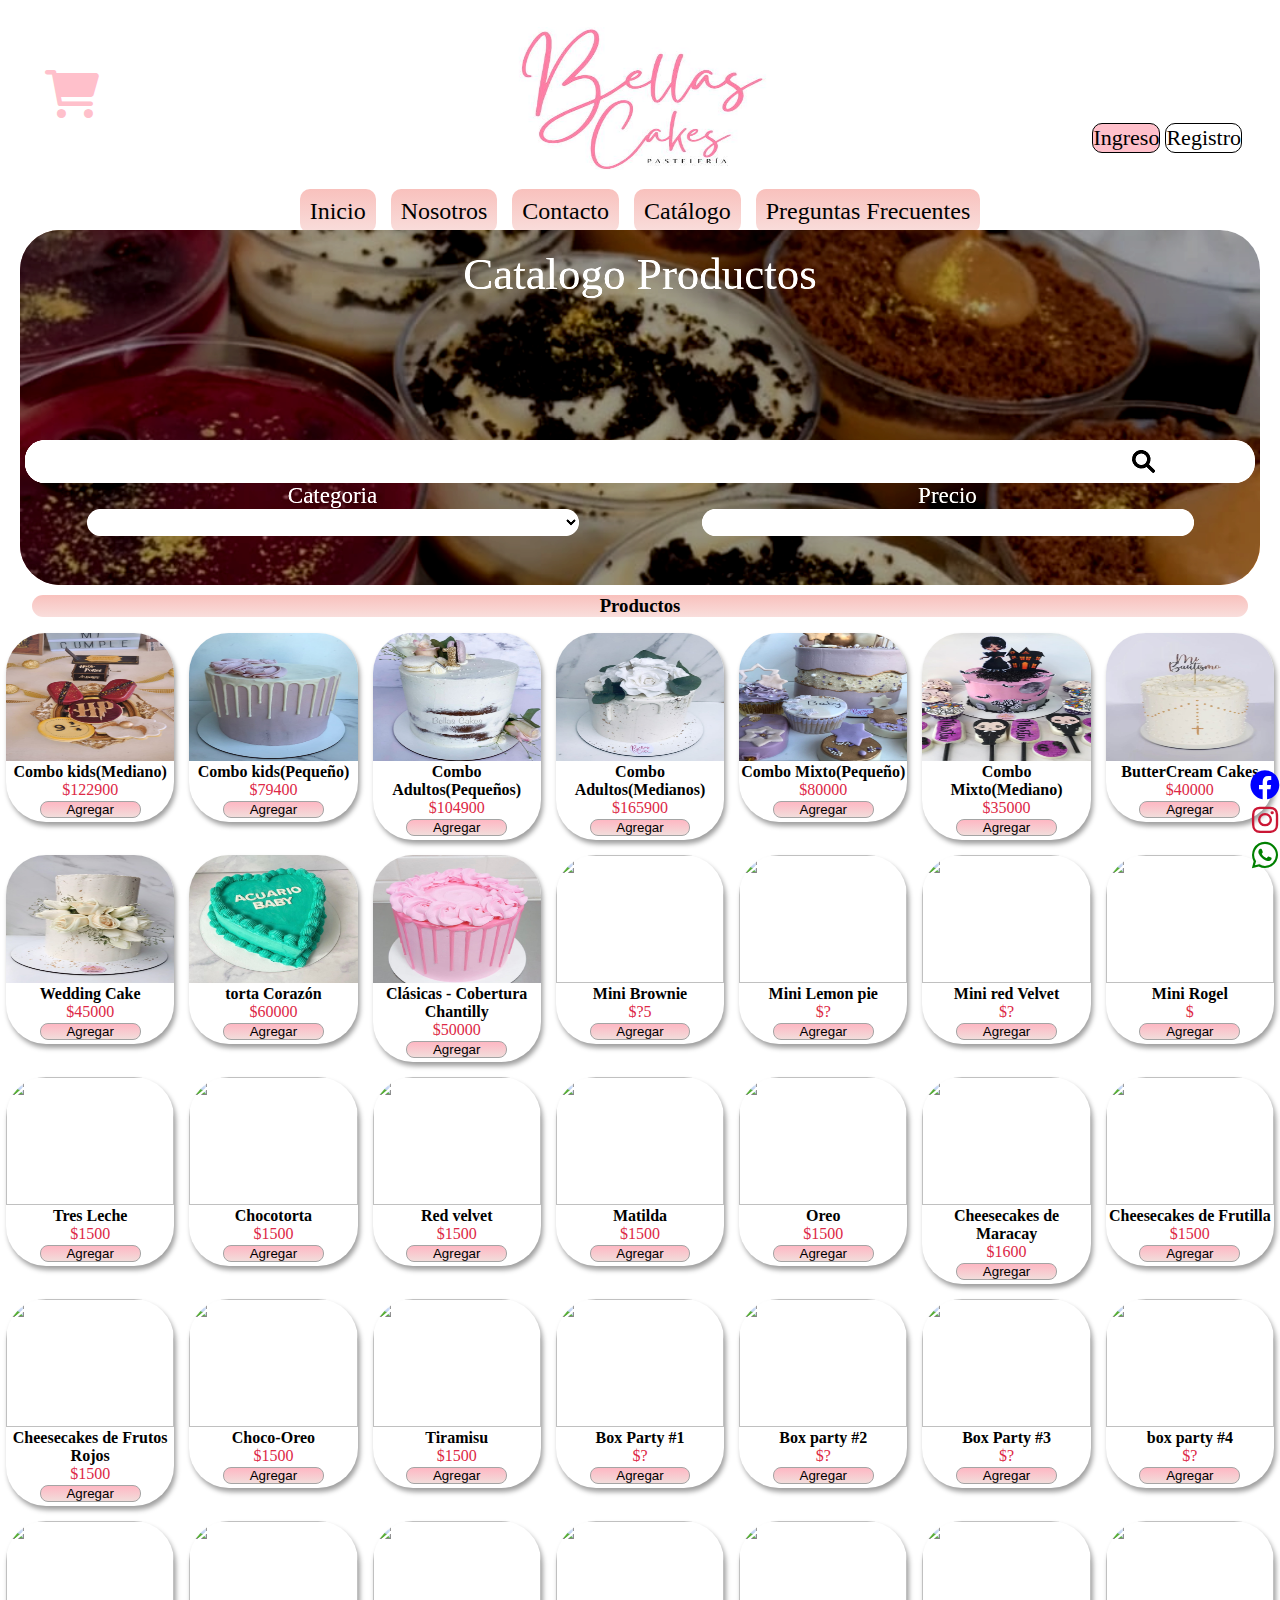
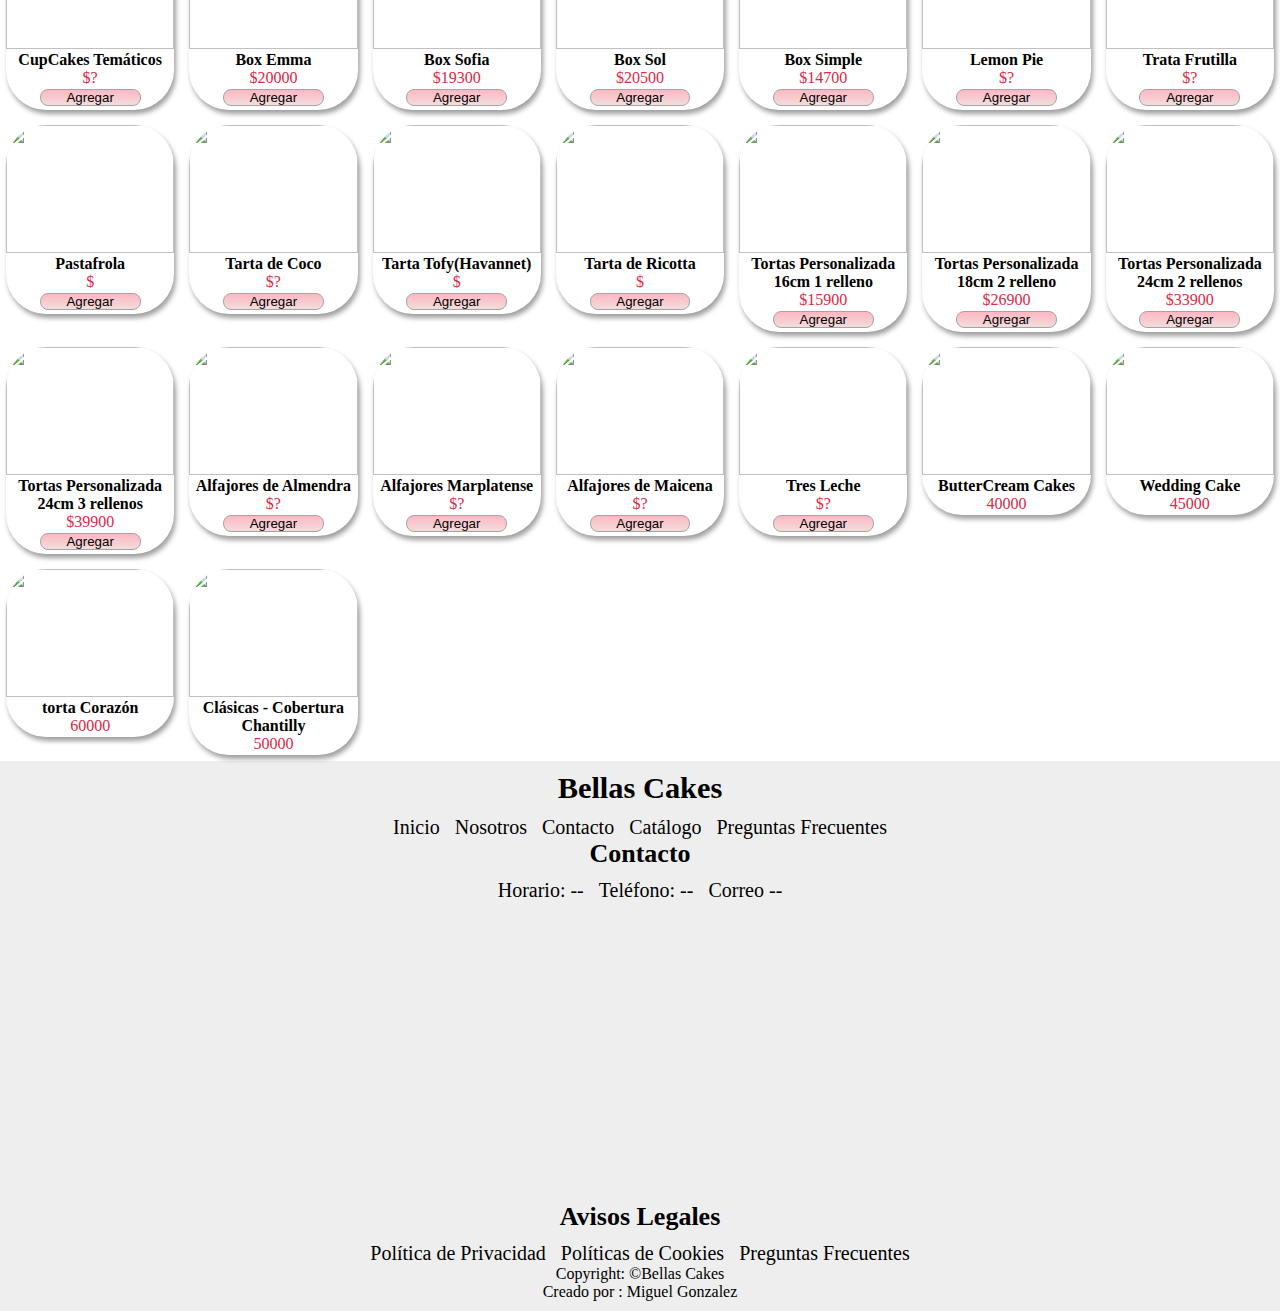
==== commit 67294f33: "ajuste de footer header y enlaces de whatsapp" ====
--- a/paginas/catalogo.html
+++ b/paginas/catalogo.html
@@ -25,7 +25,9 @@
                 <i class="fa-solid fa-cart-shopping" onclick="toggleCarrito()"></i>
             </div>
             <div class="logo center">
-                <img id="logo_header" src="../media/img/logo.jpg" alt="Logo Bellas Cakes">
+                <a href="/index.html">
+                    <img id="logo_header" src="../media/img/logo.jpg" alt="Logo Bellas Cakes">
+                </a>
             </div>
             <div class="menu">
                 <i class="fa-solid fa-bars" onclick="toogleHeader()"></i>
@@ -49,9 +51,12 @@
             </div>
         </div>
         <div class="redes_sociales">
-            <a href="https://www.facebook.com/p/Bellas-Cakes-100083466205792/?_rdr"><i class="fa-brands fa-facebook"></i></a>
-            <a href="https://www.instagram.com/bellascakespasteleria/"><i class="fa-brands fa-instagram"></i></a>
-            <a href="https://api.whatsapp.com/send?phone=+5491163716963&text=Hola%20me%20gustaría%20saber%20más%20sobre%20tus%20productos" target="_blank"><i class="fa-brands fa-whatsapp"></i></a>
+            <a rel="noopener noreferrer" target="_blank" href="https://www.facebook.com/p/Bellas-Cakes-100083466205792/?_rdr"><i
+                    class="fa-brands fa-facebook"></i></a>
+            <a rel="noopener noreferrer" target="_blank" href="https://www.instagram.com/bellascakespasteleria/"><i
+                    class="fa-brands fa-instagram"></i></a>
+            <a rel="noopener noreferrer" target="_blank" href="https://api.whatsapp.com/send?phone=+5491163716963&text=Hola%20me%20gustaría%20saber%20más%20sobre%20tus%20productos"
+                ><i class="fa-brands fa-whatsapp"></i></a>
         </div>
     </header>
 
@@ -92,11 +97,11 @@
         </div>
         <nav class="nav_footer">
             <ul class="list_nav">
-                <li><a href="#">Inicio</a></li>
-                <li><a href="#">Nosotros</a></li>
-                <li><a href="#">Contacto</a></li>
-                <li><a href="#">Catálogo</a></li>
-                <li><a href="#">Preguntas Frecuentes</a></li>
+                <li><a href="../index.html">Inicio</a></li>
+                <li><a href="../paginas/nosotros.html">Nosotros</a></li>
+                <li><a href="../paginas/contacto.html">Contacto</a></li>
+                <li><a href="../paginas/catalogo.html">Catálogo</a></li>
+                <li><a href="../paginas/preguntas_frecuentes.html">Preguntas Frecuentes</a></li>
             </ul>
         </nav>
         <div class="contacto_footer">
@@ -106,8 +111,12 @@
                 <p>Teléfono: --</p>
                 <p>Correo -- </p>
             </div>
-            <div class="ubicacion_footer">
-                <!-- ubicacion_footer -->
+            <div class="ubicacion_footer center">
+                <iframe
+                    src="https://www.google.com/maps/embed?pb=!1m18!1m12!1m3!1d13137.40052272639!2d-58.543449569849216!3d-34.59530681098995!2m3!1f0!2f0!3f0!3m2!1i1024!2i768!4f13.1!3m3!1m2!1s0x95bcb7c12be7a9b1%3A0xc8e5fb0e35939a5c!2sC.%20M.%20Cuenca%20195%2C%20B1672%20Villa%20Lynch%2C%20Provincia%20de%20Buenos%20Aires!5e0!3m2!1ses-419!2sar!4v1723943411593!5m2!1ses-419!2sar"
+                    width="400" height="300" style="border:0;" allowfullscreen="" loading="lazy"
+                    referrerpolicy="no-referrer-when-downgrade">
+                </iframe>
             </div>
         </div>
         <div class="avisos_legales">
--- a/css/styles.css
+++ b/css/styles.css
@@ -6,10 +6,6 @@
   padding: 0;
 }
 
-html {
-  height: 800px;
-}
-
 header {
   height: 169px;
   overflow: hidden;
@@ -41,7 +37,7 @@
   color: pink;
   cursor: pointer;
 }
-header .content_header .logo #logo_header {
+header .content_header .logo a #logo_header {
   width: 80%;
   height: 100%;
 }
@@ -107,7 +103,8 @@
   cursor: pointer;
   font-size: 30px;
 }
-header .ingreso_registro .ingreso, header .ingreso_registro .cerrar {
+header .ingreso_registro .ingreso,
+header .ingreso_registro .cerrar {
   background-color: pink;
 }
 
@@ -186,7 +183,7 @@
 }
 body main .destacados,
 body main .catalogo {
-  margin: auto 30px;
+  margin: auto;
 }
 body main .destacados .content_productos,
 body main .catalogo .content_productos {
@@ -255,47 +252,56 @@
   margin: auto 30px;
 }
 body main .eventos_especiales .content_evento {
-  max-width: 450px;
-  max-height: 450px;
+  width: 100%;
+  display: flex;
+  flex-direction: row;
+  align-items: center;
+  justify-content: center;
+  flex-wrap: wrap;
+  gap: 10px;
+}
+body main .eventos_especiales .content_evento .evento {
+  max-width: 390px;
+  min-width: 300px;
   height: 280px;
-  border-radius: 20px;
-  margin: auto;
+  width: 390px;
+  border-radius: 20px;
   overflow: hidden;
   background-color: #F9DEDC;
   display: flex;
   flex-direction: column;
   justify-content: space-between;
 }
-body main .eventos_especiales .content_evento .img_evento {
+body main .eventos_especiales .content_evento .evento .img_evento {
   height: 67%;
 }
-body main .eventos_especiales .content_evento .img_evento img {
-  width: 100%;
-  height: 100%;
-}
-body main .eventos_especiales .content_evento .content_arrow_info {
+body main .eventos_especiales .content_evento .evento .img_evento img {
+  width: 100%;
+  height: 100%;
+}
+body main .eventos_especiales .content_evento .evento .content_arrow_info {
   height: 100%;
   display: flex;
   flex-direction: row;
   align-items: center;
   justify-content: space-evenly;
 }
-body main .eventos_especiales .content_evento .content_arrow_info .fa-arrow-left,
-body main .eventos_especiales .content_evento .content_arrow_info .fa-arrow-right {
+body main .eventos_especiales .content_evento .evento .content_arrow_info .fa-arrow-left,
+body main .eventos_especiales .content_evento .evento .content_arrow_info .fa-arrow-right {
   font-size: 30px;
   cursor: pointer;
   transition: all 0.3s;
 }
-body main .eventos_especiales .content_evento .content_arrow_info .fa-arrow-left:hover,
-body main .eventos_especiales .content_evento .content_arrow_info .fa-arrow-right:hover {
+body main .eventos_especiales .content_evento .evento .content_arrow_info .fa-arrow-left:hover,
+body main .eventos_especiales .content_evento .evento .content_arrow_info .fa-arrow-right:hover {
   scale: 1.2;
 }
-body main .eventos_especiales .content_evento .content_arrow_info .info_evento .nombre_evento {
+body main .eventos_especiales .content_evento .evento .content_arrow_info .info_evento .nombre_evento {
   font-size: 24px;
   font-weight: 600;
   margin-bottom: 10px;
 }
-body main .eventos_especiales .content_evento .content_arrow_info .info_evento .btn_consultar_evento {
+body main .eventos_especiales .content_evento .evento .content_arrow_info .info_evento .btn_consultar_evento {
   width: 195px;
   height: 30px;
   border-radius: 40px;
@@ -305,6 +311,19 @@
   box-shadow: 3px 5px 5px rgba(0, 0, 0, 0.448);
   cursor: pointer;
 }
+body main .eventos_especiales .content_evento .descrip_evento {
+  max-width: 390px;
+  min-width: 300px;
+  width: 390px;
+  height: auto;
+  background-color: #F9DEDC;
+  border-radius: 10px;
+}
+body main .eventos_especiales .content_evento .descrip_evento .descripcion {
+  text-align: center;
+  font-size: 25px;
+  padding: 20px;
+}
 body main .galeria_img {
   margin: auto 30px;
 }
@@ -571,12 +590,12 @@
 }
 .container_carrito .content_carrito .head_cart button {
   position: absolute;
-  right: 0;
-  width: 20px;
-  font-size: 18px;
+  right: 10px;
+  width: 30px;
+  font-size: 25px;
   font-weight: 600;
   border: none;
-  border-radius: 10px;
+  border-radius: 50%;
   cursor: pointer;
 }
 .container_carrito .content_carrito .carrito {
@@ -763,13 +782,17 @@
 }
 
 .toastify .toastify-close-button {
-  color: black; /* Color del icono de cierre */
-  background-color: rgba(0, 0, 0, 0.5); /* Fondo del botón de cierre */
-  border-radius: 50%; /* Hacer el botón redondo */
+  color: black;
+  /* Color del icono de cierre */
+  background-color: rgba(0, 0, 0, 0.5);
+  /* Fondo del botón de cierre */
+  border-radius: 50%;
+  /* Hacer el botón redondo */
 }
 
 .toastify .toastify-close-button:hover {
-  background-color: rgba(0, 0, 0, 0.7); /* Fondo del botón de cierre al pasar el ratón */
+  background-color: rgba(0, 0, 0, 0.7);
+  /* Fondo del botón de cierre al pasar el ratón */
 }
 
 @media only screen and (min-width: 730px) {
@@ -785,6 +808,10 @@
     left: 45px;
     top: 70px;
   }
+  html header .content_header .car i {
+    width: 100%;
+    height: 100%;
+  }
   html header .content_header .logo #logo_header {
     width: 280px;
     height: 200px;
@@ -796,13 +823,11 @@
     position: relative;
     top: 85px;
     width: 700px;
-    margin: auto;
   }
   html header nav {
     position: relative;
     height: auto;
     bottom: 25px;
-    margin-top: 0;
   }
   html header nav ul li {
     width: auto;
@@ -810,7 +835,7 @@
   }
   html header .ingreso_registro {
     position: relative;
-    bottom: 190px;
+    bottom: 140px;
     right: 33px;
     justify-content: end;
   }
@@ -837,9 +862,6 @@
     gap: 5px;
     z-index: 1;
   }
-  html header .redes_sociales:hover {
-    margin-right: 4px;
-  }
   html header .redes_sociales .fa-facebook,
   html header .redes_sociales .fa-instagram,
   html header .redes_sociales .fa-whatsapp {
@@ -859,7 +881,6 @@
   }
   html body main .hero {
     max-width: none;
-    margin: auto 30px;
   }
   html body main .hero .text_hero {
     font-size: 45px;
@@ -868,8 +889,9 @@
     padding: 10px 20px;
     font-size: 22px;
   }
-  html body main .eventos_especiales .content_evento {
-    height: 450px;
+  html body main .eventos_especiales .content_evento .descrip_evento {
+    height: 280px;
+    padding: 40px 0;
   }
   .list_nav {
     flex-direction: row;
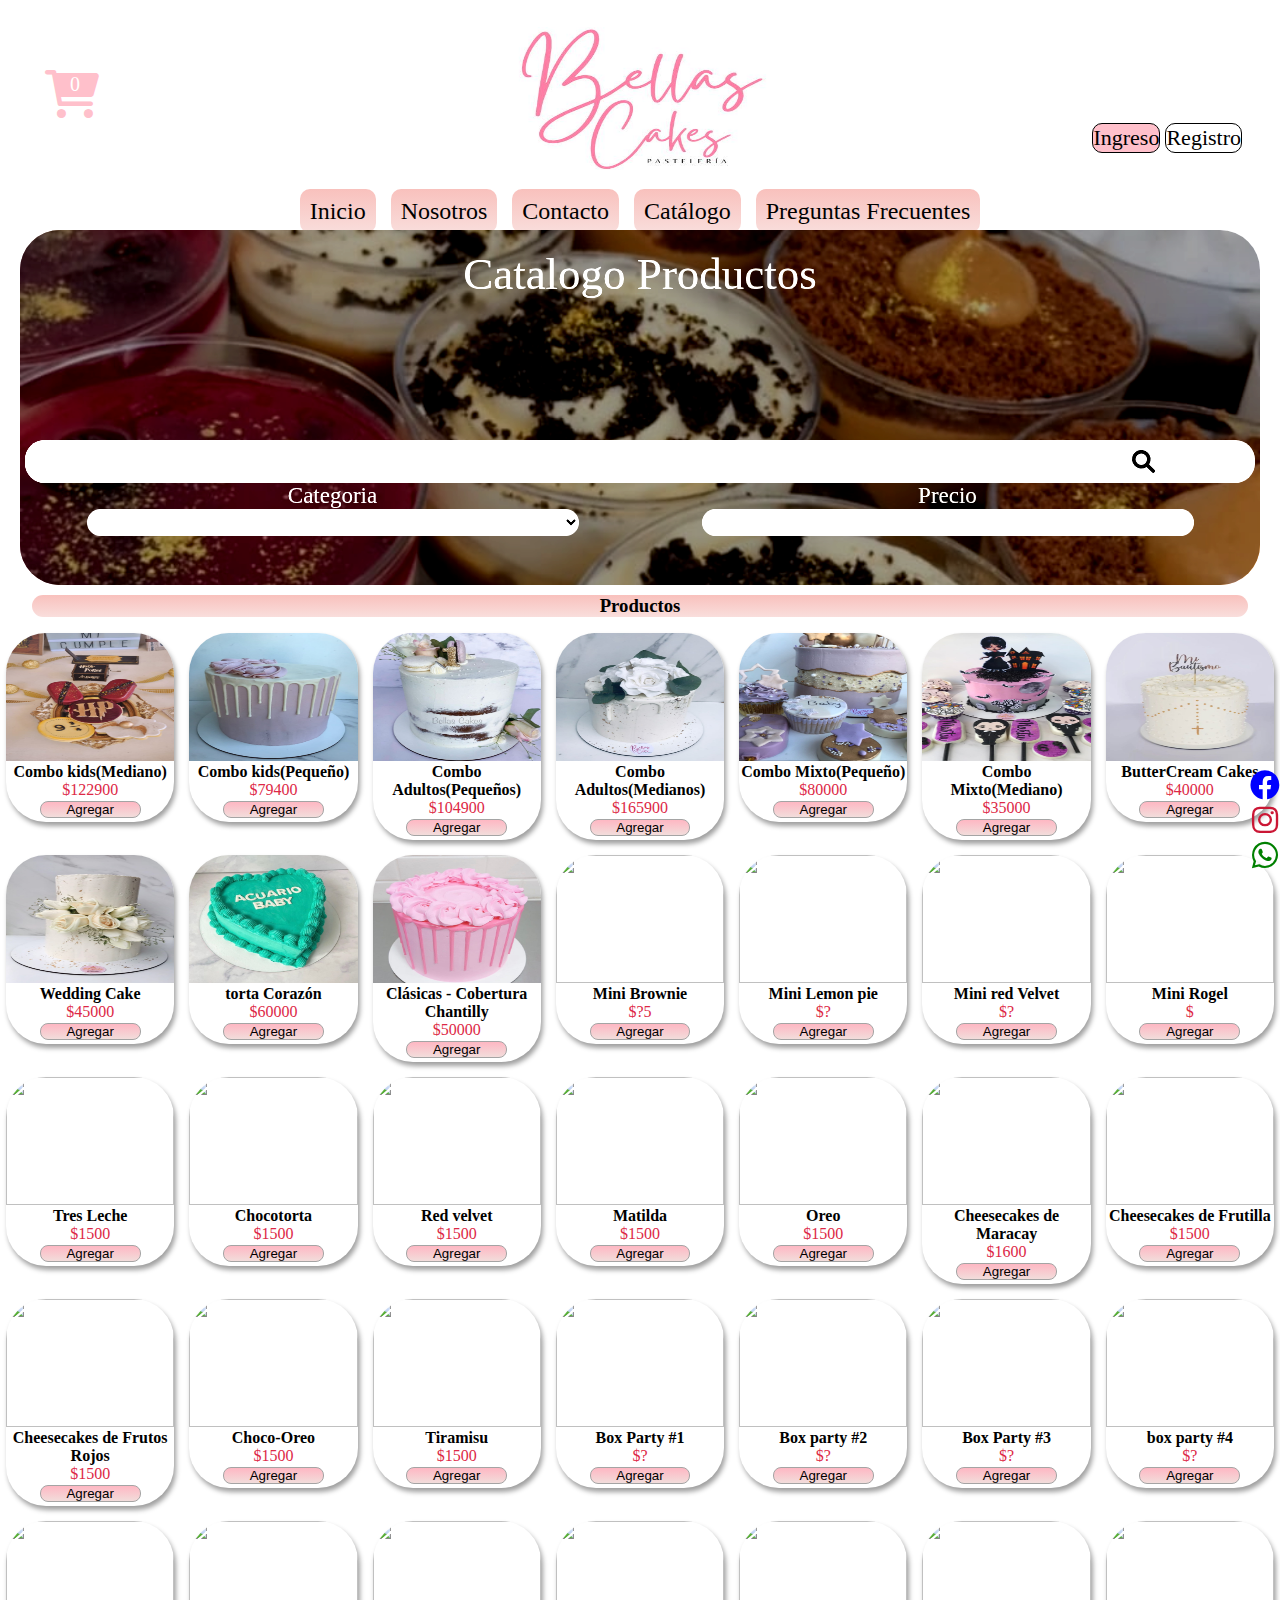
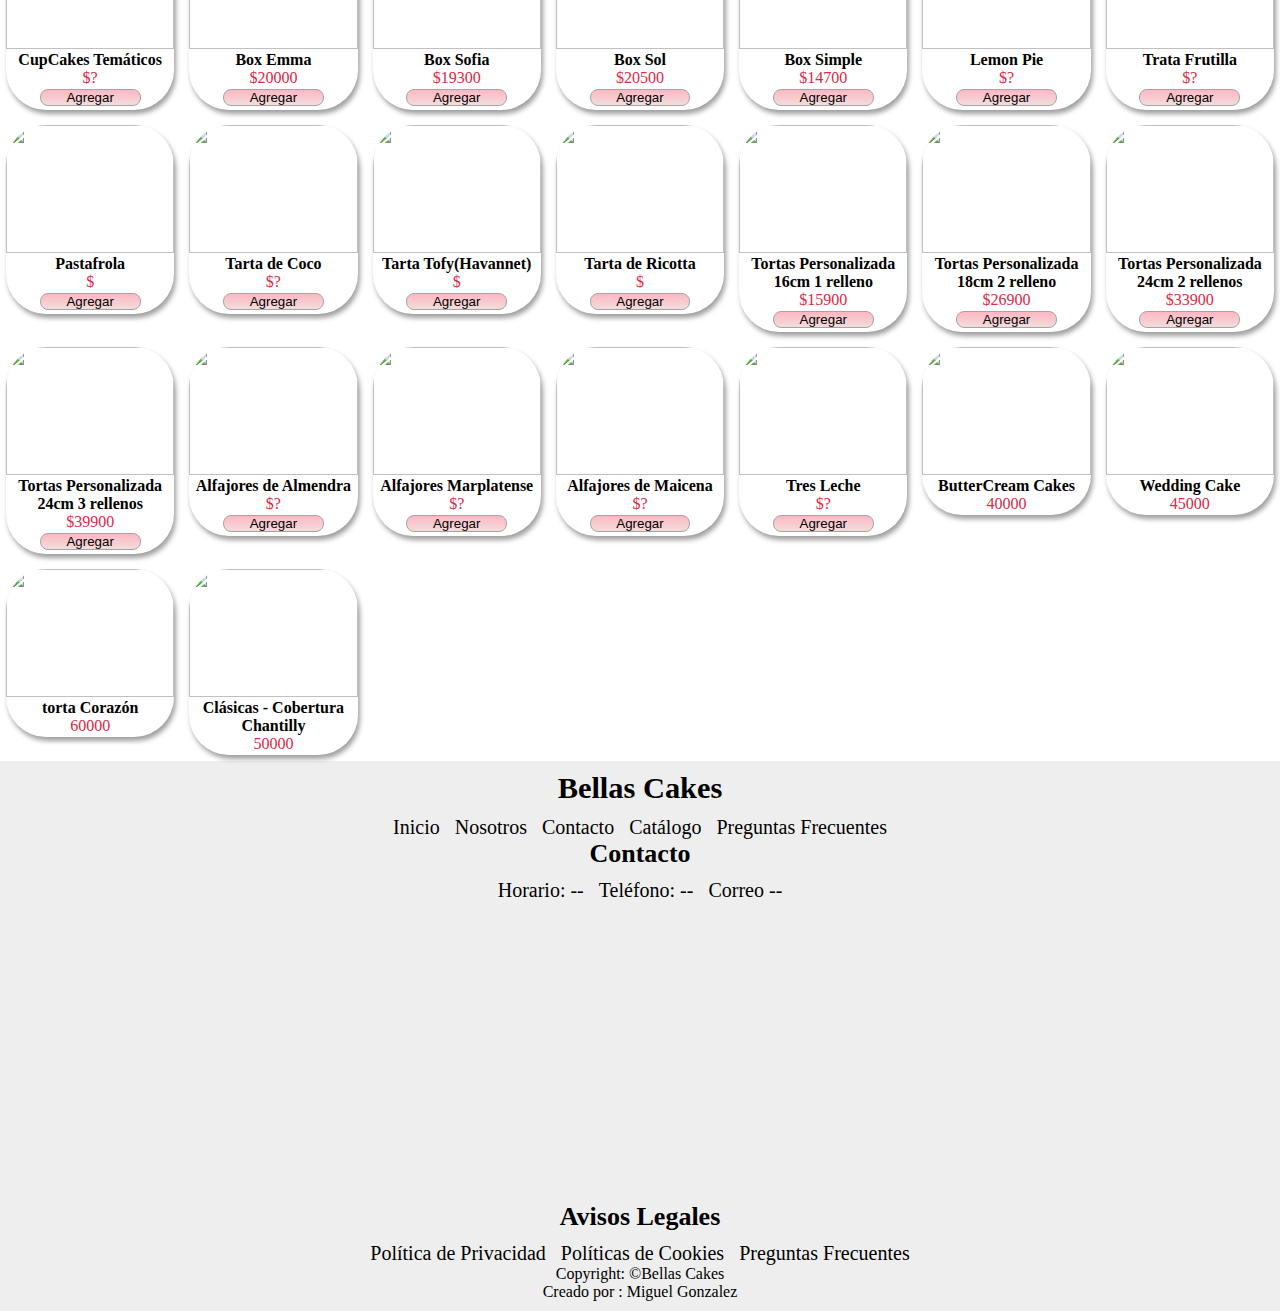
==== commit 74e5e32f: "agregue nuevas img a los eventos, nuevo script para que muestre al usuario la cantidad de productos " ====
--- a/paginas/catalogo.html
+++ b/paginas/catalogo.html
@@ -23,6 +23,7 @@
         <div class="content_header " >
             <div class="car">
                 <i class="fa-solid fa-cart-shopping" onclick="toggleCarrito()"></i>
+                <span class="numeroDeProductos">0</span>
             </div>
             <div class="logo center">
                 <a href="/index.html">
@@ -61,7 +62,8 @@
     </header>
 
     <main>
-        
+        <div class="container_usuario">
+        </div>
         <section class="hero">
             <div class="text_hero">
                 <p>Catalogo Productos</p>
--- a/css/styles.css
+++ b/css/styles.css
@@ -25,6 +25,13 @@
   font-size: 48px;
   color: pink;
   cursor: pointer;
+}
+header .content_header .car .numeroDeProductos {
+  position: relative;
+  bottom: 45px;
+  left: 3px;
+  color: white;
+  font-size: 20px;
 }
 header .content_header .menu {
   display: flex;
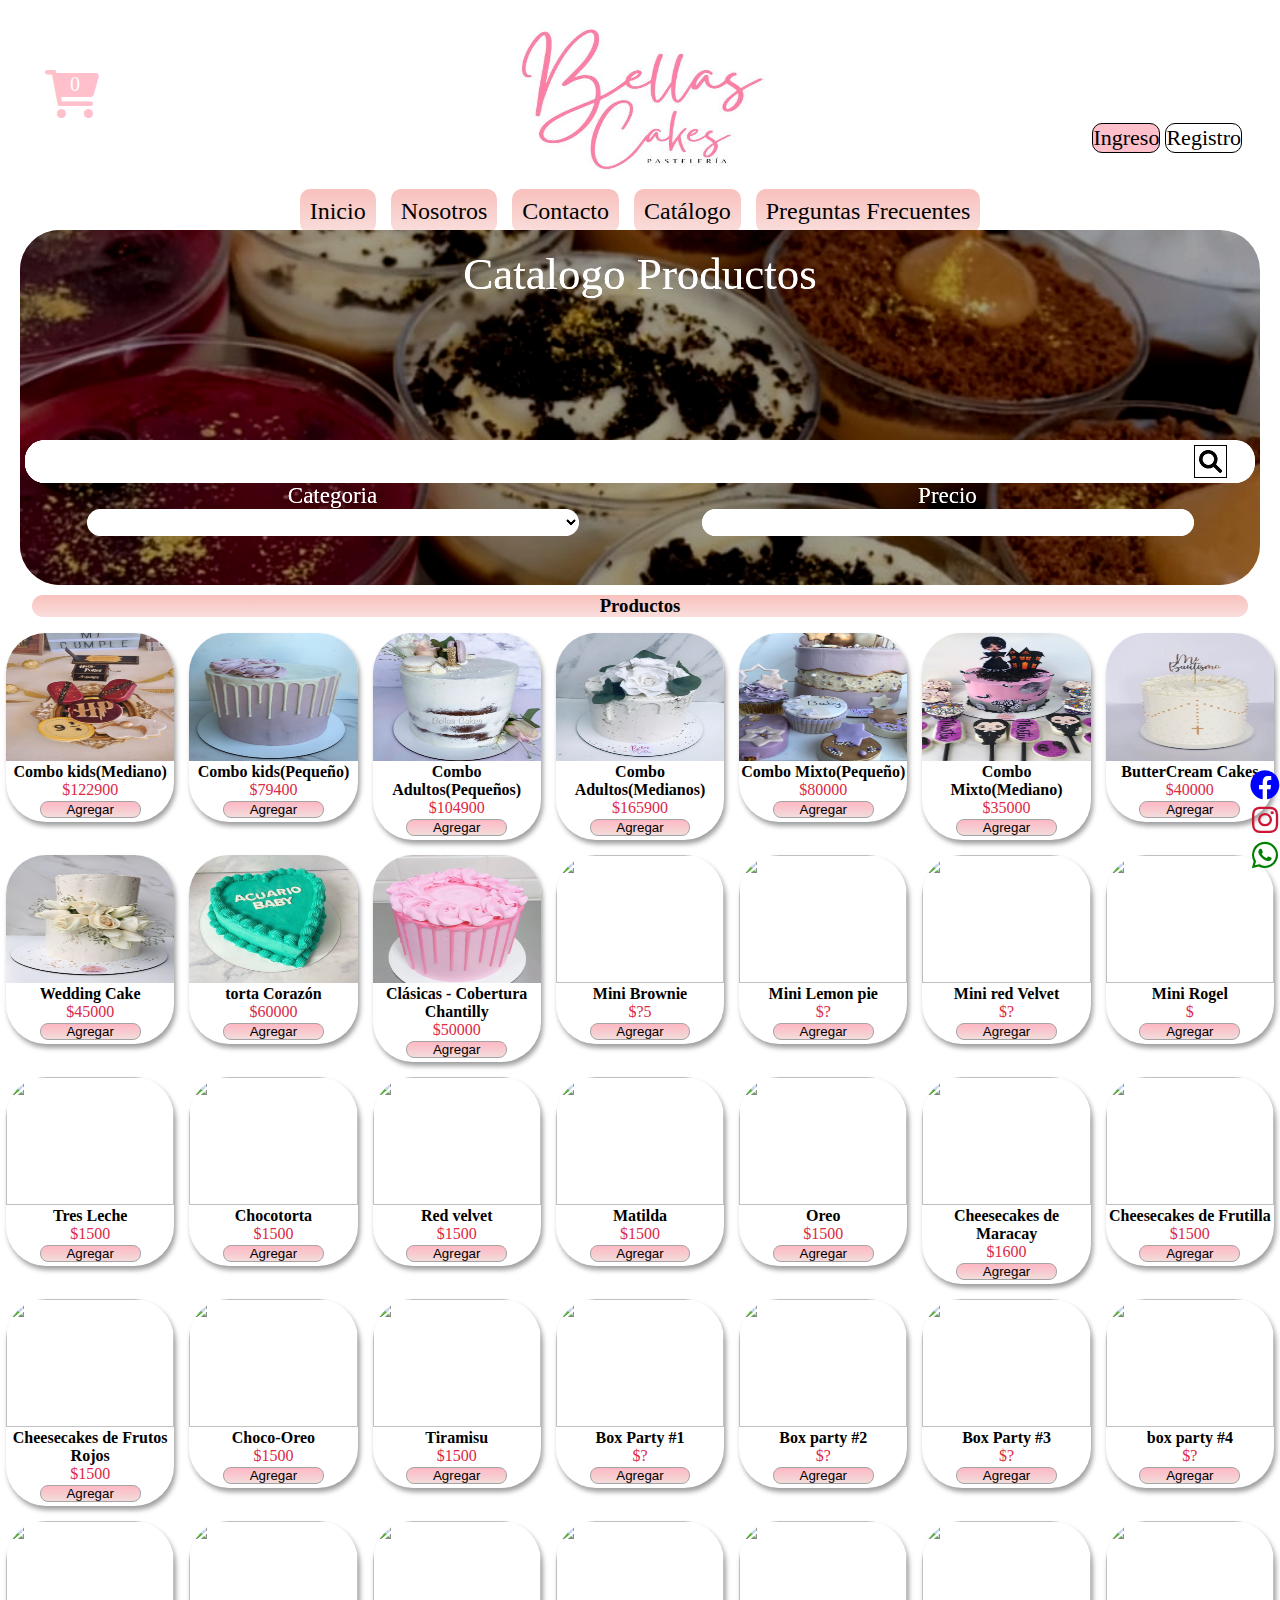
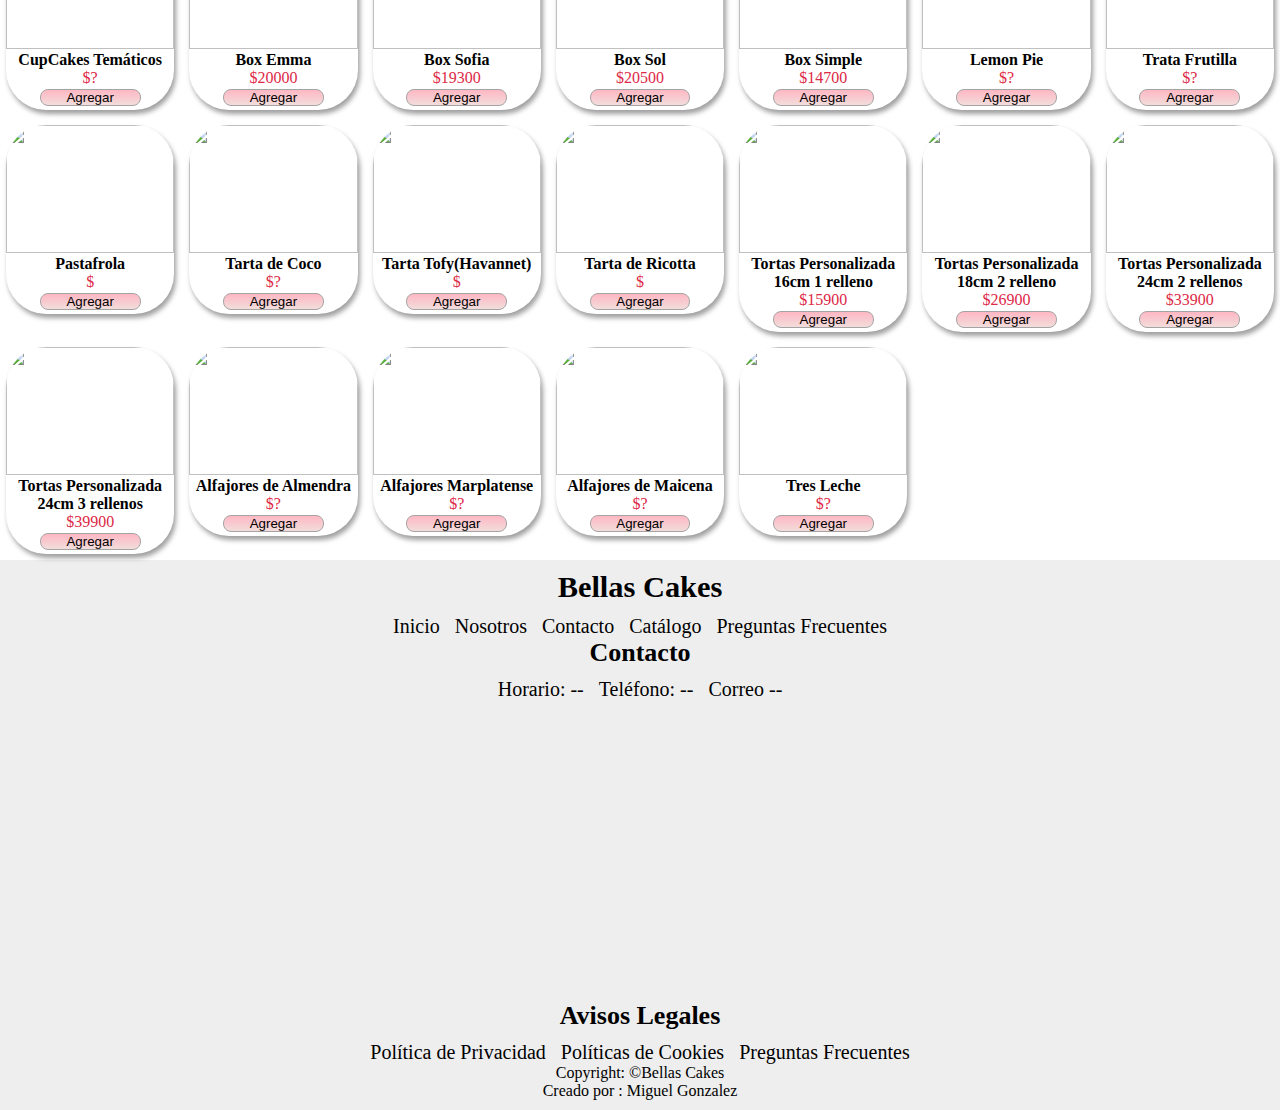
==== commit c4c4d04e: "cracion del buscar de productos falta arreglar el tema de las mayusculas y minusculas" ====
--- a/paginas/catalogo.html
+++ b/paginas/catalogo.html
@@ -71,7 +71,7 @@
             <div class="buscador">
                 <div class="box_buscador">
                     <input id="buscador" type="text"> 
-                    <i class="fa-solid fa-magnifying-glass"></i>
+                    <i class="fa-solid fa-magnifying-glass" onclick="buscadorCatalogo()"></i>
                 </div>
                 <div class="box_filter">
                     <div class="categoria">
--- a/css/styles.css
+++ b/css/styles.css
@@ -365,7 +365,7 @@
   justify-content: stretch;
 }
 body main .buscador .box_buscador #buscador {
-  width: 90%;
+  width: 95%;
   height: 100%;
   border-radius: 20px 0 0 20px;
   border: none;
@@ -374,6 +374,9 @@
 body main .buscador .box_buscador i {
   display: inline-block;
   font-size: 23px;
+  cursor: pointer;
+  border: 1px solid;
+  padding: 4px;
 }
 body main .buscador .box_filter {
   display: flex;
